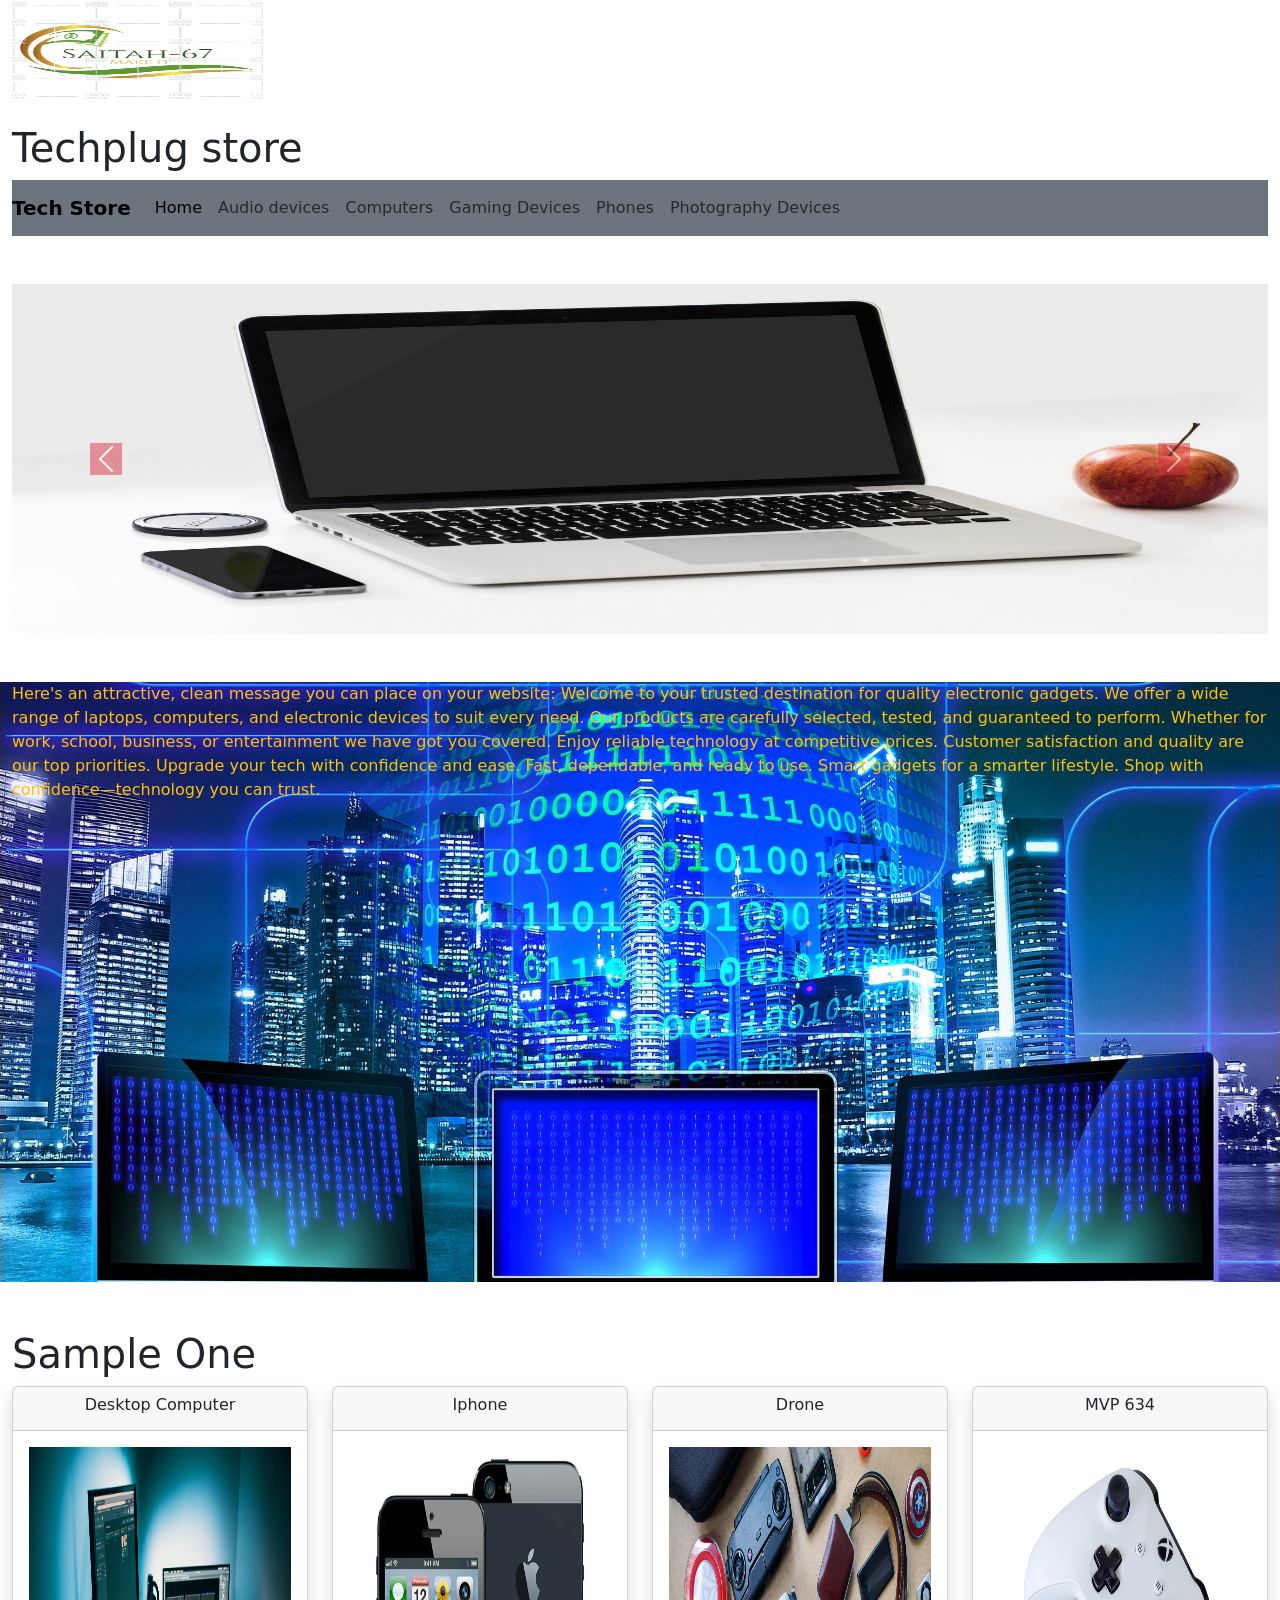
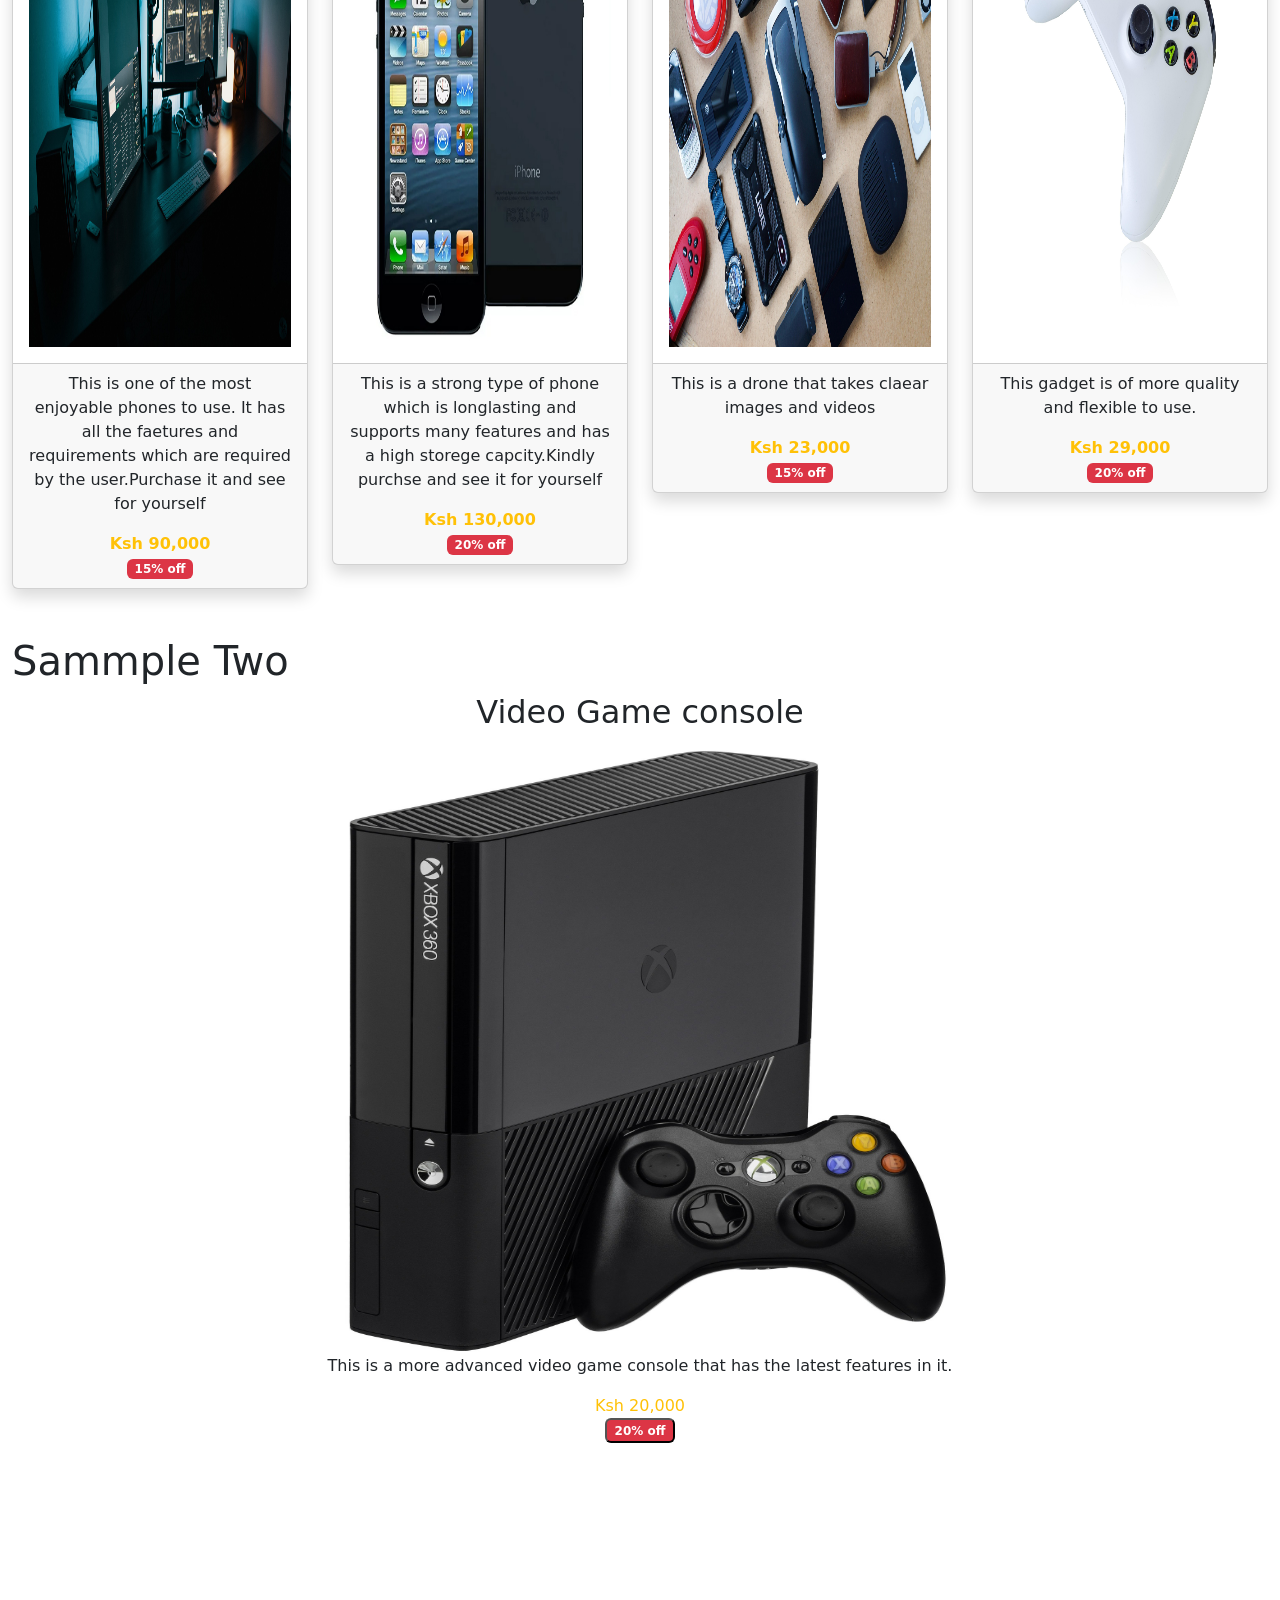
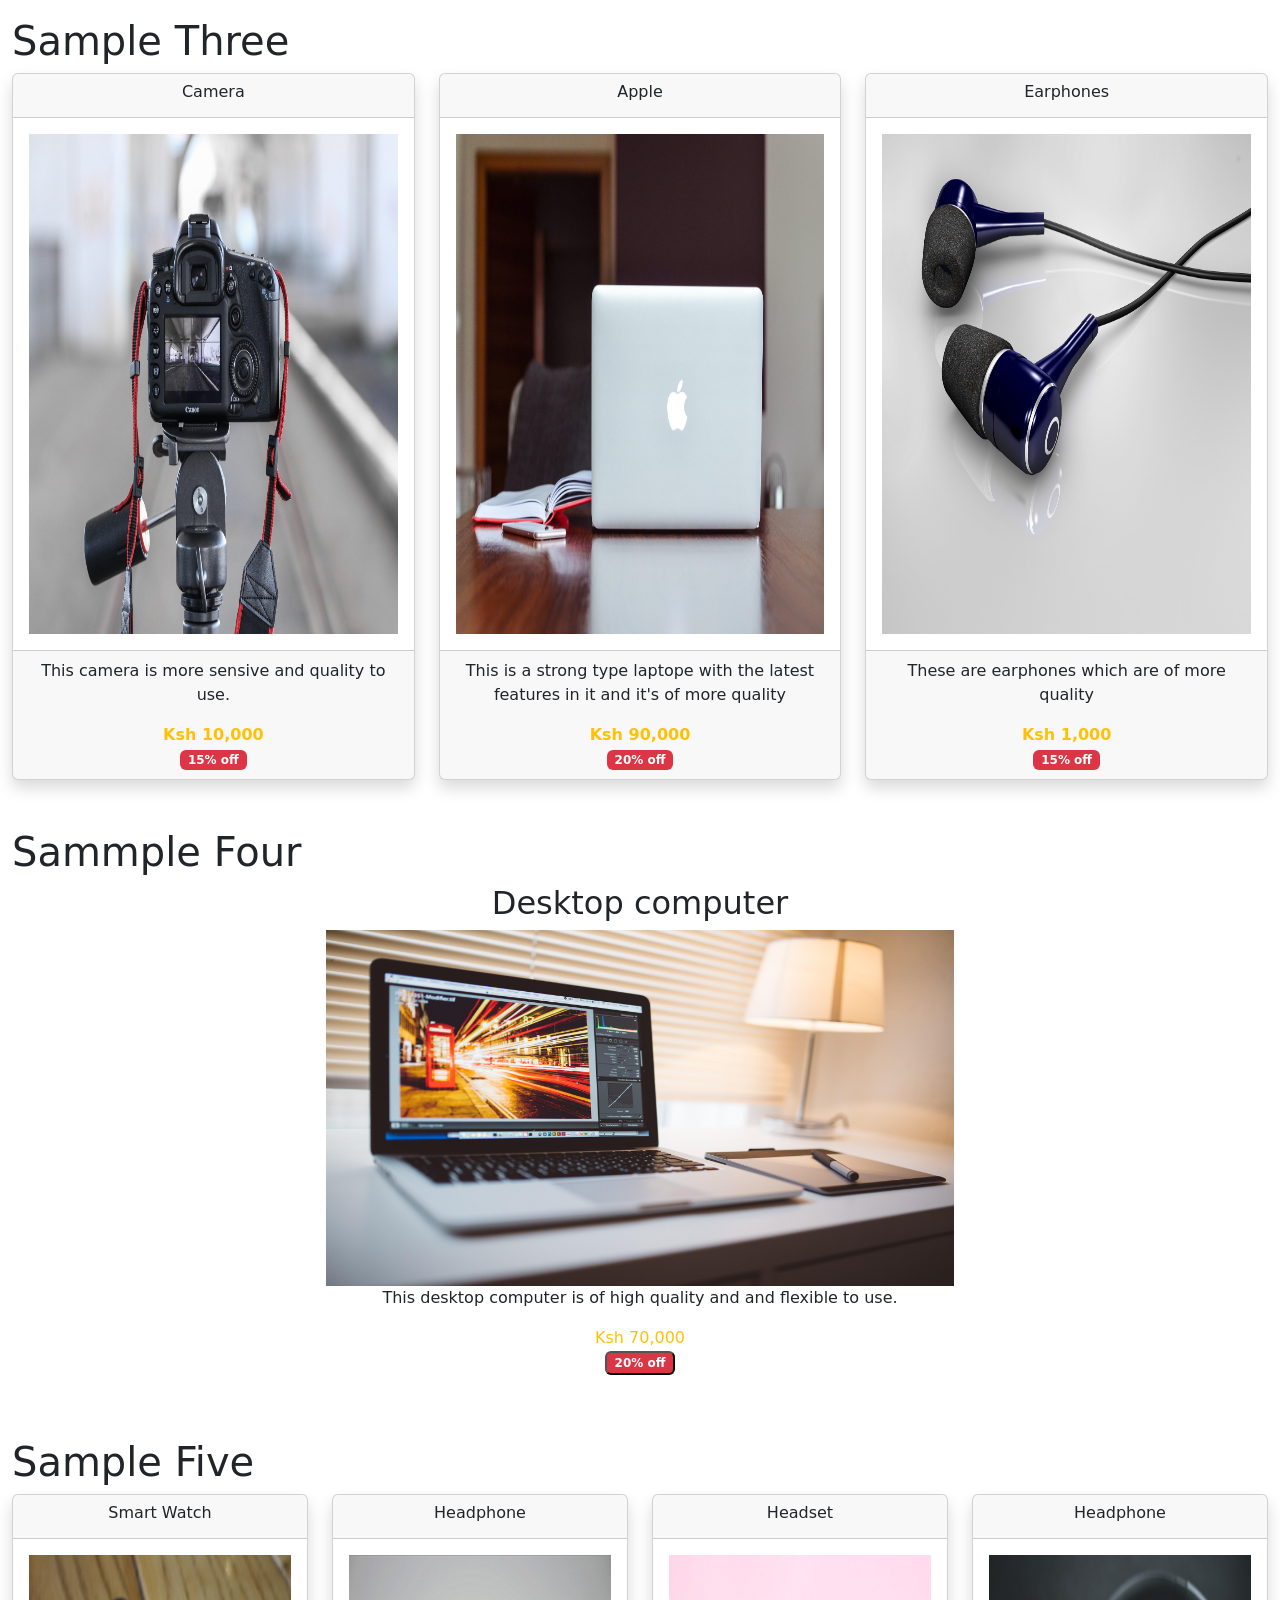
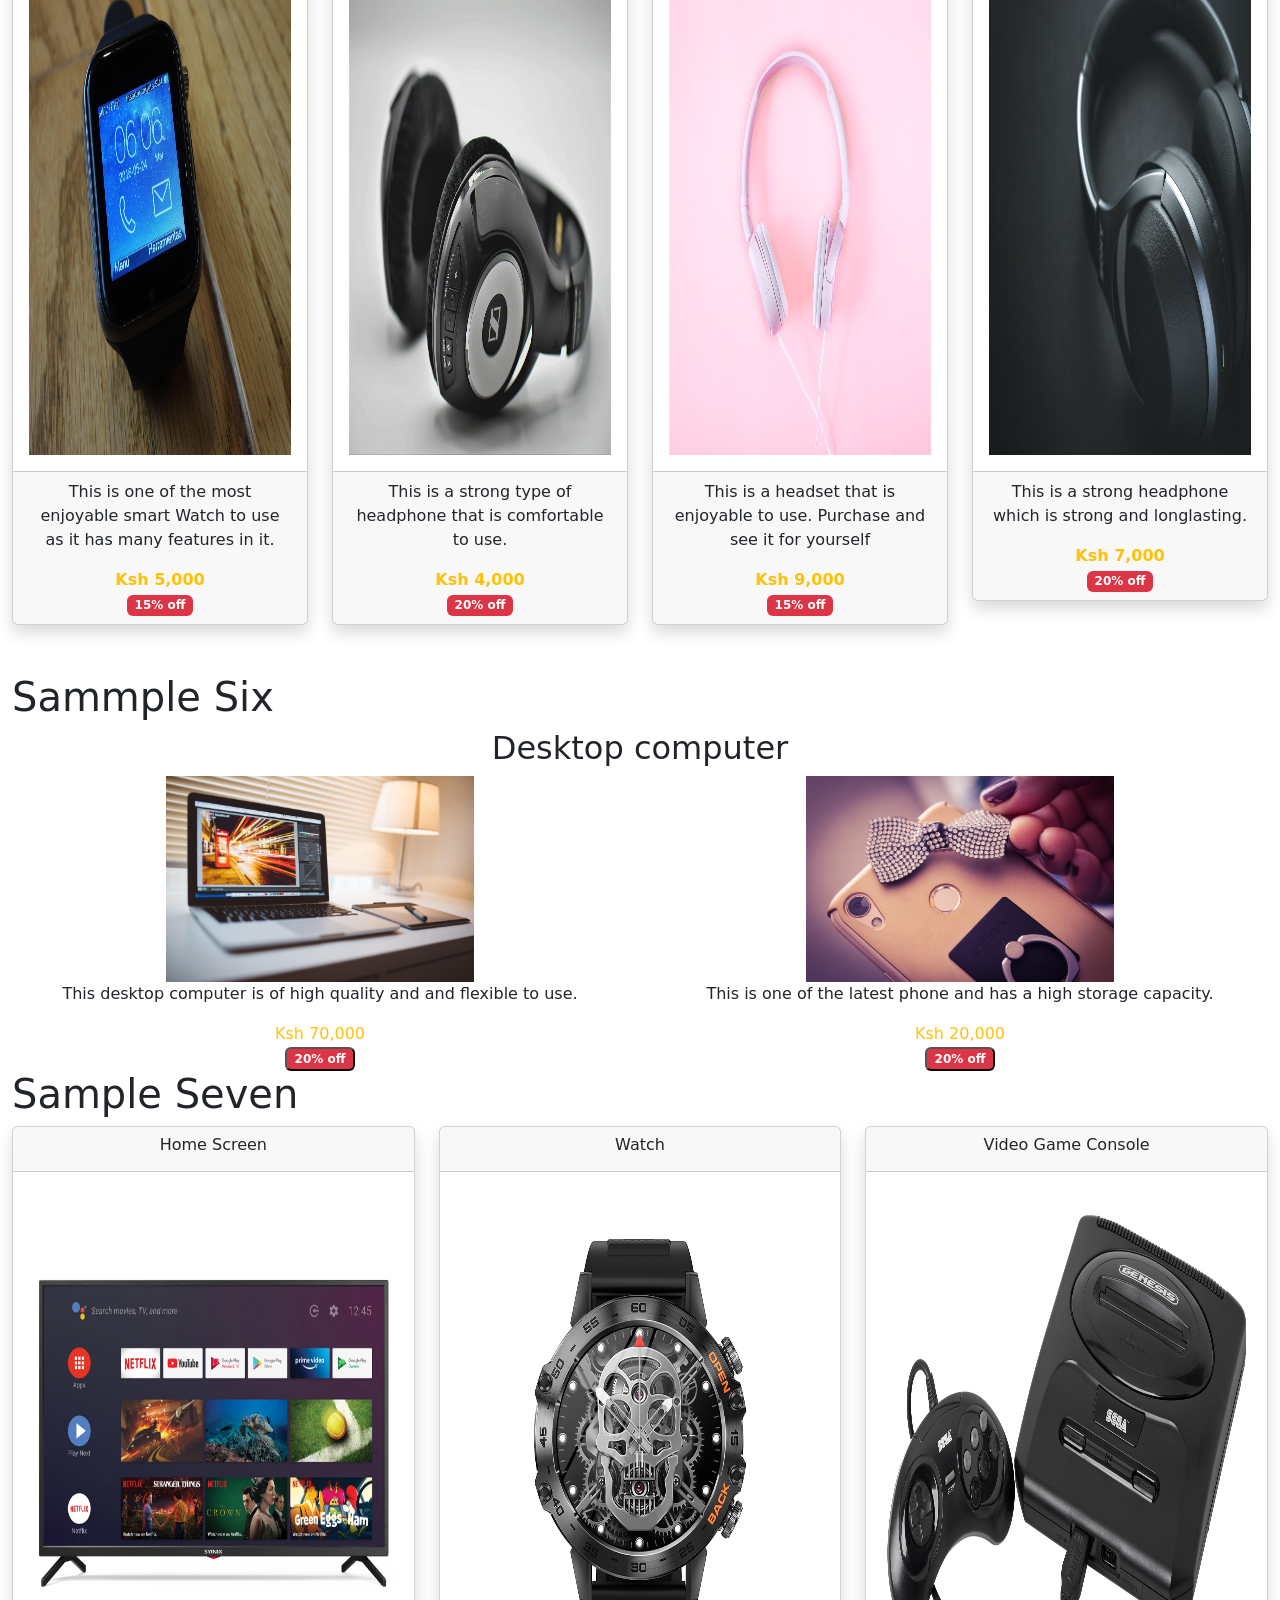
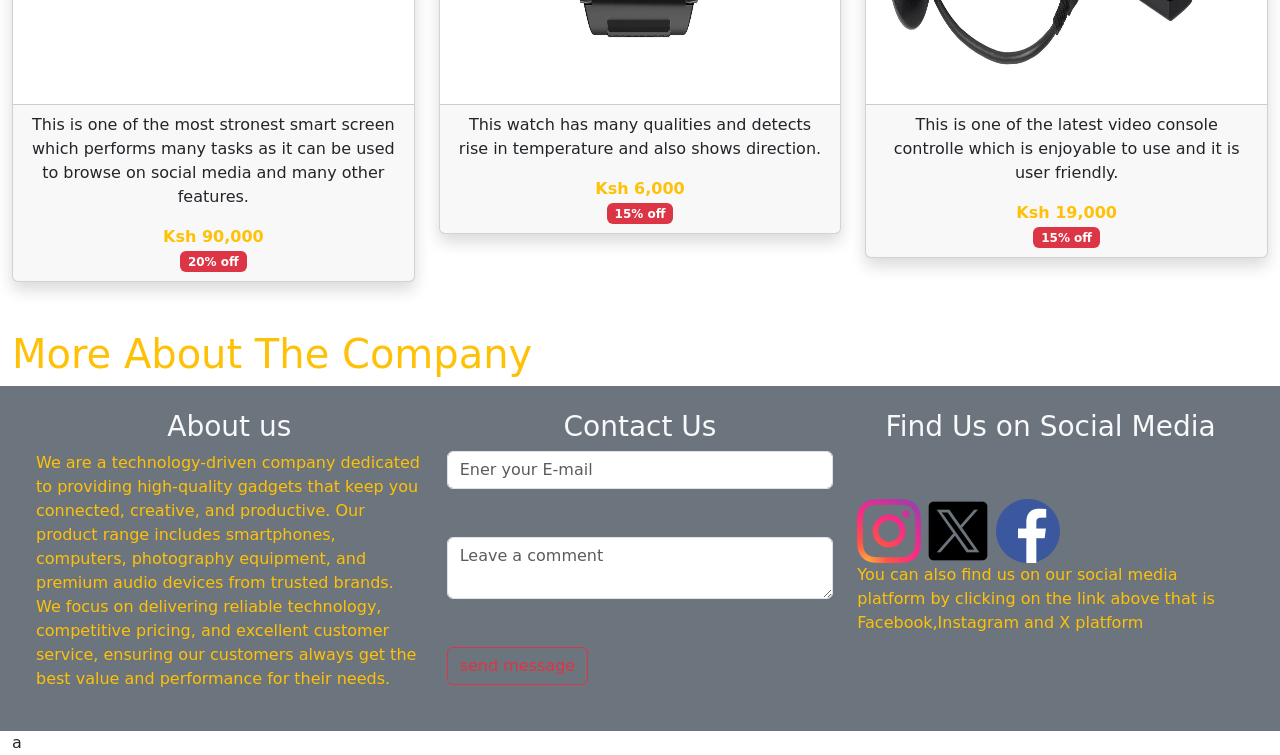
==== index.html @ bce5fa85 "slashes" ====
<!DOCTYPE html>
<html lang="en">
<head>
    <meta charset="UTF-8">
    <meta name="viewport" content="width=device-width, initial-scale=1.0">
    <title>Techplug store</title>
    <link rel="stylesheet" href="css/bootstrap.css">
    <link rel="stylesheet" href="css/style.css">
    <script src="js/bootstrap.js"></script>
</head>
<body class="container-fluid">
    <img src="images/2026-1-29_11-46-15.png" alt="Company Logo" class="logo" width="20%" height="100px"><br><br>
    <!-- Section one starts here -->
     <h1>Techplug store</h1>
     <section class="row">
        <div class="col-md-12">
            <nav class="navbar navbar-expand-md navbar-light bg-secondary">
                <a href="#" class="navbar-brand">
                    <b>Tech Store</b>
                </a>
                <!-- Collapsable button -->
                 <button class="navbar-toggler" data-bs-toggler="collapse" data-bs-target="navbarCollapse">
                    <span class="navbar-toggler-icon"></span>
                 </button>
                <div class="collapse navbar-collapse" id="navbarCollapse">
                    <div class="navbar-nav">
                    <a href="index.html" class="nav-link active">Home</a>
                    <a href="audiodevices.html" class="nav-link">Audio devices</a>
                    <a href="computers.html" class="nav-link">Computers</a>
                    <a href="gamingdevices.html" class="nav-link">Gaming Devices</a>
                    <a href="phones.html" class="nav-link">Phones</a>
                    <a href="photographydevices.html" class="nav-link"">Photography Devices</a>
                                     
                    </div>
                </div>
            </nav>    
        </div>
     </section><br><br>
     <!-- section one ends here -->

     
       <!-- section on carousel starts here -->
       <section class="row">
        <div class="col-md-12">
            <!-- the carousel starts here -->
             <div class="carousel slide" id="mycarousel" data-bs-ride="carousel">
                <!-- image wrapper -->
                 <div class="carousel-inner">
                    <div class="carousel-item active">
                        <img src="images/apple-1282241_1920.jpg" alt="" class="d-block" height="350px" width="100%">
                    </div>            
                    <div class="carousel-item">
                        <img src="images/camera-2178701_1920 (another copy).jpg" alt="" class="d-block" height="350px" width="100%">
                    </div>
                    <div class="carousel-item">
                        <img src="images/controller-6032446_1920.jpg" alt="" class="d-block" height="350px" width="100%">
                    </div>
                    <div class="carousel-item">
                        <img src="images/desktop-5636733_1920 (another copy).jpg" alt="" class="d-block" height="350px" width="100%">
                    </div>
                    <div class="carousel-item">
                        <img src="images/headphones-1377194_1920.jpg" alt="" class="d-block" height="350px" width="100%">
                    </div>
                    <div class="carousel-item">
                        <img src="images/heart-rate-monitoring-device-1903997_1920.jpg" alt="" class="d-block" height="350px" width="100%">
                    </div>
                 <div>
                    <!-- controlers -->
                     <div>
                        <a href="#mycarousel" class="carousel-control-prev" data-bs-slide="prev">
                            <span class="carousel-control-prev-icon bg-danger"></span>
                        </a>
                        <a href="#mycarousel" class="carousel-control-next" data-bs-slide="next">
                            <span class="carousel-control-next-icon bg-danger"></span>
                        </a>
                     </div>
                 </div> 
                </div>
             </div>
        </div>
       </section><br><br>
       <!-- section carousel ends here -->

    
     

           <!-- background starts here -->
            <section class="row text-left text-warning text-warning">
                <div class="col-md-12" style="background-image: url(images/monitor-1307227_1920.jpg);
                background-size: cover;
                background-position: center;
                height: 600px;
                width: 100%;">
            <p>Here's an attractive, clean message you can place on your website:

Welcome to your trusted destination for quality electronic gadgets.
We offer a wide range of laptops, computers, and electronic devices to suit every need.
Our products are carefully selected, tested, and guaranteed to perform.
Whether for work, school, business, or entertainment we have got you covered.
Enjoy reliable technology at competitive prices.
Customer satisfaction and quality are our top priorities.
Upgrade your tech with confidence and ease.
Fast, dependable, and ready to use.
Smart gadgets for a smarter lifestyle.
Shop with confidence—technology you can trust.</p>
               </div>
           </section><br><br>
           <!-- background ends here -->
                    <h1>Sample One</h1>
        <!-- Row sample one starts here -->
        <section class="row text-center">
            <div class="col-md-3">
                <!-- the card starts here -->
                 <div class="card shadow">
                    <!-- card header -->
                     <div class="card-header">
                        <h6 class="text-dark">Desktop Computer</h6>
                     </div>
                     <!-- card body -->
                      <div class="card-body">
                        <img src="images/desktop-5636733_1920.jpg" alt="" height="500px" width="100%">
                      </div>
                      <!-- card footer -->
                       <div class="card-footer">
                        <p>This is one of the most enjoyable phones to use.
                            It has all the faetures and requirements which are required by the user.Purchase it and see for yourself</p>
                        <b class="text-warning">Ksh 90,000</b><br> 
                        <span class="badge bg-danger">15% off</span>  

                       </div>
                 </div>
            </div>
            <div class="col-md-3">
                 <!-- the card starts here -->
                 <div class="card shadow">
                    <!-- card header -->
                     <div class="card-header">
                        <h6 class="text-dark">Iphone</h6>
                     </div>
                     <!-- card body -->
                      <div class="card-body">
                        <img src="images/phone2.jpg" alt="" height="500px" width="100%">
                      </div>
                      <!-- card footer -->
                       <div class="card-footer">
                        <p>This is a strong type of phone which is longlasting and supports many features and has a high storege 
                            capcity.Kindly purchse and see it for yourself
                        </p>
                        <b class="text-warning">Ksh 130,000</b><br> 
                        <span class="badge bg-danger">20% off</span>  

                       </div>
                 </div>
            </div>
            <div class="col-md-3">
                 <!-- the card starts here -->
                 <div class="card shadow">
                    <!-- card header -->
                     <div class="card-header">
                        <h6 class="text-dark">Drone</h6>
                     </div>
                     <!-- card body -->
                      <div class="card-body">
                        <img src="images/drone-3202860_1920.jpg" alt="" height="500px" width="100%">
                      </div>
                      <!-- card footer -->
                       <div class="card-footer">
                        <p>This is a drone that takes claear images and videos
                        </p>
                        <b class="text-warning">Ksh 23,000</b><br> 
                        <span class="badge bg-danger">15% off</span>  

                       </div>
                 </div>
            </div>
            <div class="col-md-3 bg-succes">
                 <!-- the card starts here -->
                 <div class="card shadow">
                    <!-- card header -->
                     <div class="card-header">
                        <h6 class="text-dark">MVP 634</h6>
                     </div>
                     <!-- card body -->
                      <div class="card-body">
                        <img src="images/button-4628422_1920 (copy).jpg" alt="" height="500px" width="100%">
                      </div>
                      <!-- card footer -->
                       <div class="card-footer">
                        <p>This gadget is of more quality and flexible to use.</p>
                        <b class="text-warning">Ksh 29,000</b><br> 
                        <span class="badge bg-danger">20% off</span>  

                       </div>
                 </div>
            </div>
        </section><br><br>
        <!-- row sample  one ends here -->

        <!-- Row on sample two starts here -->
          <h1>Sammple Two</h1>
         <section class="row img-center text-center text-dark">
            <h2>Video Game console</h2>
            <div class="col-md-12">
                <img src="images/video-game-console-2202570_1920 (another copy).jpg" alt="" width="50%" height="70%" >
                <p class="text-dark">This is a more advanced video game console that has the latest features in it.</p>
                <span class="text-warning">Ksh 20,000</span><br>
                <button class="badge bg-danger">20% off</button>
            </div>
         </section>
         <!-- row on sample two ends here -->

         <!-- Row on sample three starts here -->
          <h1>Sample Three</h1>
        <section class="row text-center">
            <div class="col-md-4">
                <!-- the card starts here -->
                 <div class="card shadow">
                    <!-- card header -->
                     <div class="card-header">
                        <h6 class="text-dark">Camera</h6>
                     </div>
                     <!-- card body -->
                      <div class="card-body">
                        <img src="images/camera-2178701_1920.jpg" alt="" height="500px" width="100%">
                      </div>
                      <!-- card footer -->
                       <div class="card-footer">
                        <p>This camera is more sensive and quality to use.</p>
                        <b class="text-warning">Ksh 10,000</b><br> 
                        <span class="badge bg-danger">15% off</span>  

                       </div>
                 </div>
            </div>
            <div class="col-md-4">
                 <!-- the card starts here -->
                 <div class="card shadow">
                    <!-- card header -->
                     <div class="card-header">
                        <h6 class="text-dark">Apple</h6>
                     </div>
                     <!-- card body -->
                      <div class="card-body">
                        <img src="images/apple-1853259_1920.jpg" alt="" height="500px" width="100%">
                      </div>
                      <!-- card footer -->
                       <div class="card-footer">
                        <p>This is a strong type laptope with the latest features in it and it's of more quality
                        </p>
                        <b class="text-warning">Ksh 90,000</b><br> 
                        <span class="badge bg-danger">20% off</span>  

                       </div>
                 </div>
            </div>
            <div class="col-md-4">
                 <!-- the card starts here -->
                 <div class="card shadow">
                    <!-- card header -->
                     <div class="card-header">
                        <h6 class="text-dark">Earphones</h6>
                     </div>
                     <!-- card body -->
                      <div class="card-body">
                        <img src="images/earphones-477446_1920.jpg" alt="" height="500px" width="100%">
                      </div>
                      <!-- card footer -->
                       <div class="card-footer">
                        <p>These are earphones which are of more quality</p>
                        <b class="text-warning">Ksh 1,000</b><br> 
                        <span class="badge bg-danger">15% off</span>  

                       </div>
                 </div>
            </div>
        </section><br><br>
        <!-- row on sample three ends here -->

        <!-- Row on sample four starts here -->
          <h1>Sammple Four</h1>
         <section class="row img-center text-center text-dark">
            <h2>Desktop computer</h2>
            <div class="col-md-12">
                <img src="images/computer-767781_1920.jpg" alt="" width="50%" height="70%" >
                <p>This desktop computer is of high quality and and flexible to use.</p>
                <span class="text-warning">Ksh 70,000</span><br>
                <button class="badge bg-danger">20% off</button>
            </div>
         </section>
         <!-- row on sample four ends here -->
          
           <!-- Row sample five starts here -->
            <h1>Sample Five</h1>
        <section class="row text-center text-dark">
            <div class="col-md-3">
                <!-- the card starts here -->
                 <div class="card shadow">
                    <!-- card header -->
                     <div class="card-header">
                        <h6 class="text-dark">Smart Watch</h6>
                     </div>
                     <!-- card body -->
                      <div class="card-body">
                        <img src="images/smartwatch-1736683_1920.jpg" alt="" height="500px" width="100%">
                      </div>
                      <!-- card footer -->
                       <div class="card-footer">
                        <p>This is one of the most enjoyable smart Watch to use as it has many features in it.</p>
                        <b class="text-warning">Ksh 5,000</b><br> 
                        <span class="badge bg-danger">15% off</span>  

                       </div>
                 </div>
            </div>
            <div class="col-md-3">
                 <!-- the card starts here -->
                 <div class="card shadow">
                    <!-- card header -->
                     <div class="card-header">
                        <h6 class="text-dark">Headphone</h6>
                     </div>
                     <!-- card body -->
                      <div class="card-body">
                        <img src="images/headphones-3683983_1920.jpg" alt="" height="500px" width="100%">
                      </div>
                      <!-- card footer -->
                       <div class="card-footer">
                        <p>This is a strong type of headphone that is comfortable to use.</p>
                        <b class="text-warning">Ksh 4,000</b><br> 
                        <span class="badge bg-danger">20% off</span>  

                       </div>
                 </div>
            </div>
            <div class="col-md-3">
                 <!-- the card starts here -->
                 <div class="card shadow">
                    <!-- card header -->
                     <div class="card-header">
                        <h6 class="text-dark">Headset</h6>
                     </div>
                     <!-- card body -->
                      <div class="card-body">
                        <img src="images/headsets-1971383_1920.jpg" alt="" height="500px" width="100%">
                      </div>
                      <!-- card footer -->
                       <div class="card-footer">
                        <p>This is a headset that is enjoyable to use. Purchase and see it for yourself</p>
                        <b class="text-warning">Ksh 9,000</b><br> 
                        <span class="badge bg-danger">15% off</span>  

                       </div>
                 </div>
            </div>
            <div class="col-md-3 bg-succes">
                 <!-- the card starts here -->
                 <div class="card shadow">
                    <!-- card header -->
                     <div class="card-header">
                        <h6 class="text-dark">Headphone</h6>
                     </div>
                     <!-- card body -->
                      <div class="card-body">
                        <img src="images/headphones-5596987_1920.jpg" alt="" height="500px" width="100%">
                      </div>
                      <!-- card footer -->
                       <div class="card-footer">
                        <p>This is a strong headphone which is strong and longlasting.</p>
                        <b class="text-warning">Ksh 7,000</b><br> 
                        <span class="badge bg-danger">20% off</span>  

                       </div>
                 </div>
            </div>
        </section><br><br>
        <!-- row sample five ends here -->

        <!-- Row on sample six starts here -->
          <h1>Sammple Six</h1>
         <section class="row img-center text-center text-dark">
            <h2>Desktop computer</h2>
            <div class="col-md-6">
                <img src="images/computer-767781_1920.jpg" alt="" width="50%" height="70%" >
                <p>This desktop computer is of high quality and and flexible to use.</p>
                <span class="text-warning">Ksh 70,000</span><br>
                <button class="badge bg-danger">20% off</button>
            </div>
            <div class="col-md-6">
                <img src="images/android-phone-3517384_1920.jpg" alt="" width="50%" height="70%">
                <p>This is one of the latest phone and has a high storage capacity.</p>
                <span class="text-warning">Ksh 20,000</span><br>
                <button class="badge bg-danger">20% off</button>
            </div>
         </section>
         <!-- row on sample six ends here -->

           <!-- Row on sample seven starts here -->
          <h1>Sample Seven</h1>
        <section class="row text-center">
            <div class="col-md-4">
                <!-- the card starts here -->
                 <div class="card shadow">
                    <!-- card header -->
                     <div class="card-header">
                        <h6 class="text-dark">Home Screen</h6>
                     </div>
                     <!-- card body -->
                      <div class="card-body">
                        <img src="images/screen1.jpg" alt="" height="500px" width="100%">
                      </div>
                      <!-- card footer -->
                       <div class="card-footer">
                        <p>This is one of the most stronest smart screen which performs many tasks as it can be used to browse on 
                            social media and many other features.</p>
                        <b class="text-warning">Ksh 90,000</b><br> 
                        <span class="badge bg-danger">20% off</span>  

                       </div>
                 </div>
            </div>
            <div class="col-md-4">
                 <!-- the card starts here -->
                 <div class="card shadow">
                    <!-- card header -->
                     <div class="card-header">
                        <h6 class="text-dark">Watch</h6>
                     </div>
                     <!-- card body -->
                      <div class="card-body">
                        <img src="images/smart-8157289_1920 (copy).jpg" alt="" height="500px" width="100%">
                      </div>
                      <!-- card footer -->
                       <div class="card-footer">
                        <p>This watch has many qualities and detects rise in temperature and also shows direction.
                        </p>
                        <b class="text-warning">Ksh 6,000</b><br> 
                        <span class="badge bg-danger">15% off</span>  

                       </div>
                 </div>
            </div>
            <div class="col-md-4">
                 <!-- the card starts here -->
                 <div class="card shadow">
                    <!-- card header -->
                     <div class="card-header">
                        <h6 class="text-dark">Video Game Console</h6>
                     </div>
                     <!-- card body -->
                      <div class="card-body">
                        <img src="images/video-game-console-2202623_1920.jpg" alt="" height="500px" width="100%">
                      </div>
                      <!-- card footer -->
                       <div class="card-footer">
                        <p>This is one of the latest video console controlle which is enjoyable to use and it is user friendly.</p>
                        <b class="text-warning">Ksh 19,000</b><br> 
                        <span class="badge bg-danger">15% off</span>  

                       </div>
                 </div>
            </div>
        </section><br><br>
        <!-- row on sample seven ends here -->


        
            <!-- the footer section starts here -->
       <h1 class="text-warning">More About The Company</h1>
       <section class="row bg-secondary p-4">
        <div class="col-md-4 text-light">
            <h3 class="text-center text-light">About us</h3>
            <P class="text-warning">We are a technology-driven company dedicated to providing high-quality gadgets that keep you connected, creative, and productive. Our product range includes smartphones, computers, photography equipment, and premium audio devices from trusted brands. We focus on delivering reliable technology, competitive pricing, and excellent customer service, ensuring our customers always get the best value and performance for their needs.</P>
        </div>
        <div class="col-md-4">
            <h3 class="text-center text-light">Contact Us</h3>
            <form>
                <input type="email" placeholder="Ener your E-mail" class="form-control"><br><br>
                <textarea name="" id="" class="form-control" placeholder="Leave a comment"></textarea><br><br>
                <input type="button" value="send message" class="btn btn-outline-danger">
            </form>
        </div>
        <div class="col-md-4">
            <h3 class="text-center text-light">Find Us on Social Media</h3><br><br>
            
            <a href="https://www.instagram.com"></a>
            <img src="images/in.png" alt="">
            <a href="https://www.x.com"></a>
            <img src="images/x.png" alt="">
            <a href="https://www.facebook.com"></a>
            <img src="images/fb.png" alt=""><br>
            <p class="text-warning">You can also find us on our social media platform by clicking on the link above that is Facebook,Instagram and X platform</p>
        </div>
       </section>
     a
       <!-- the footer ends here -->

</body>
</html>
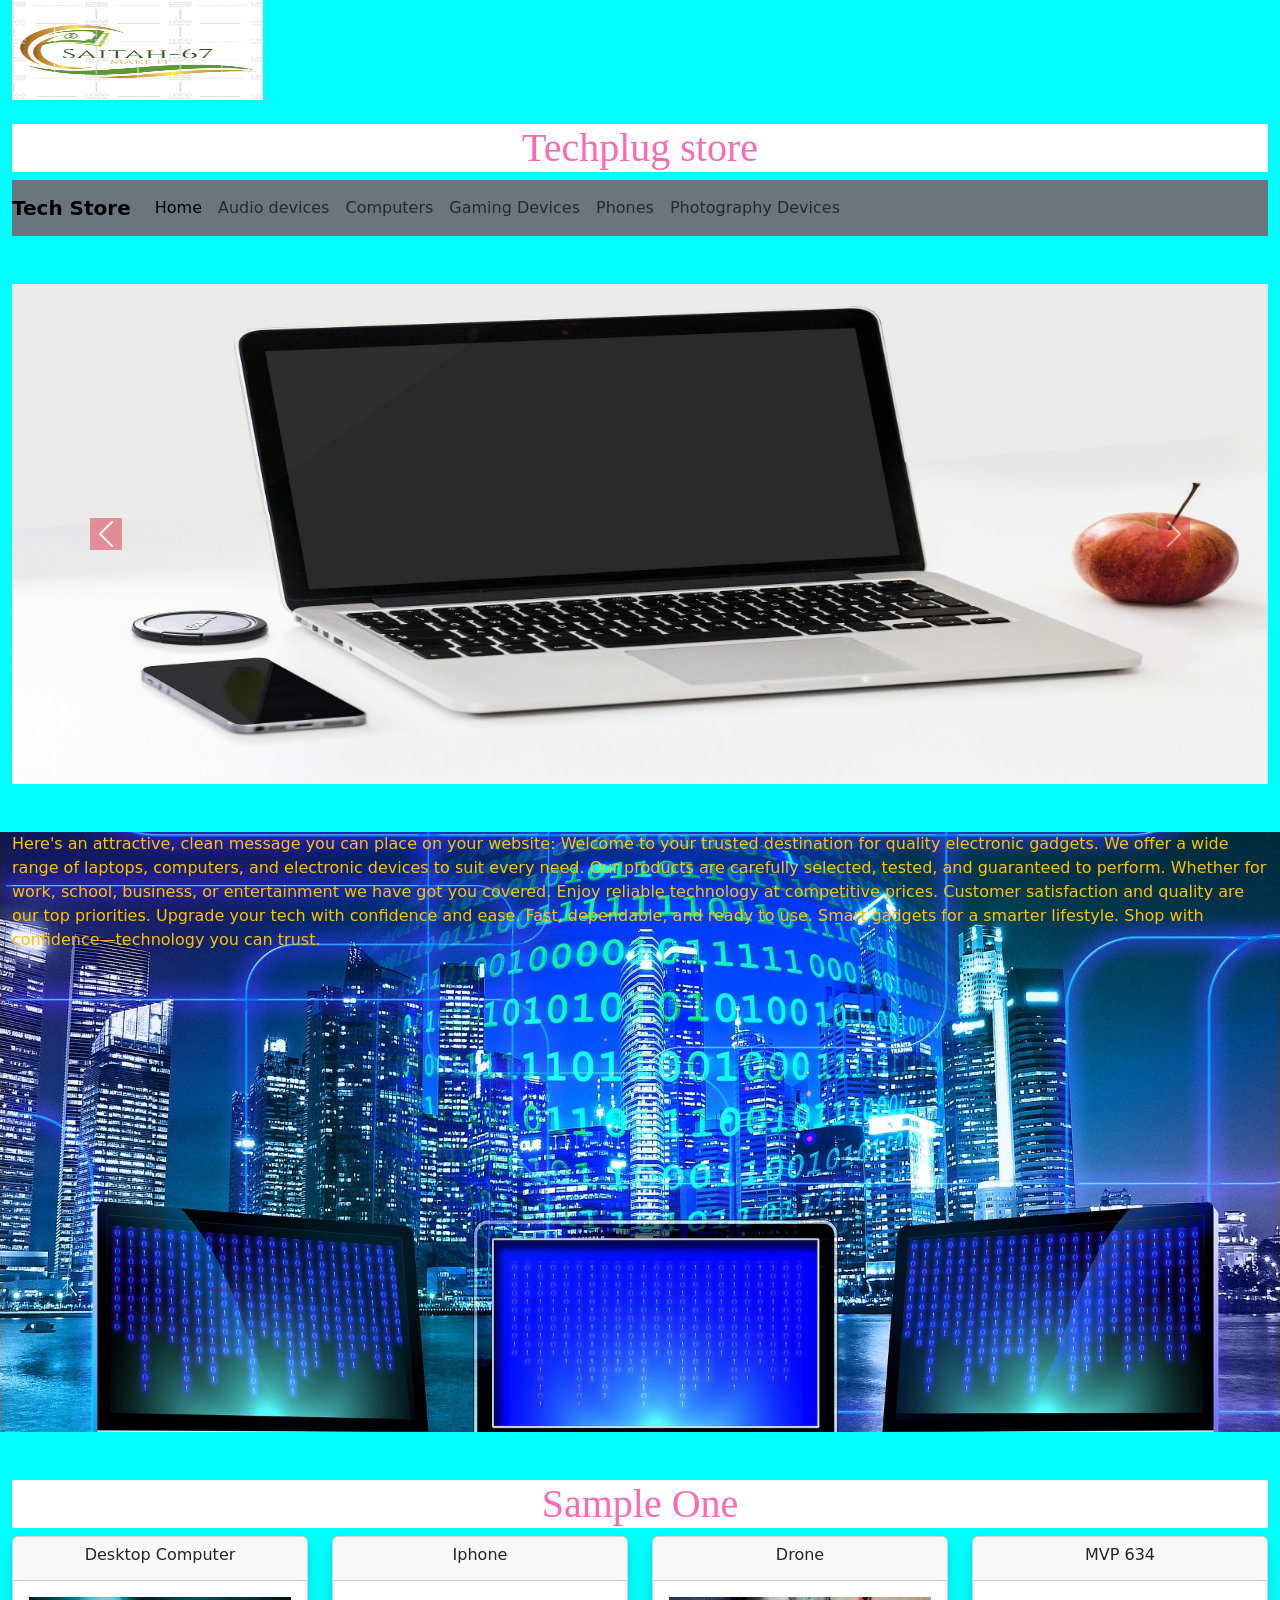
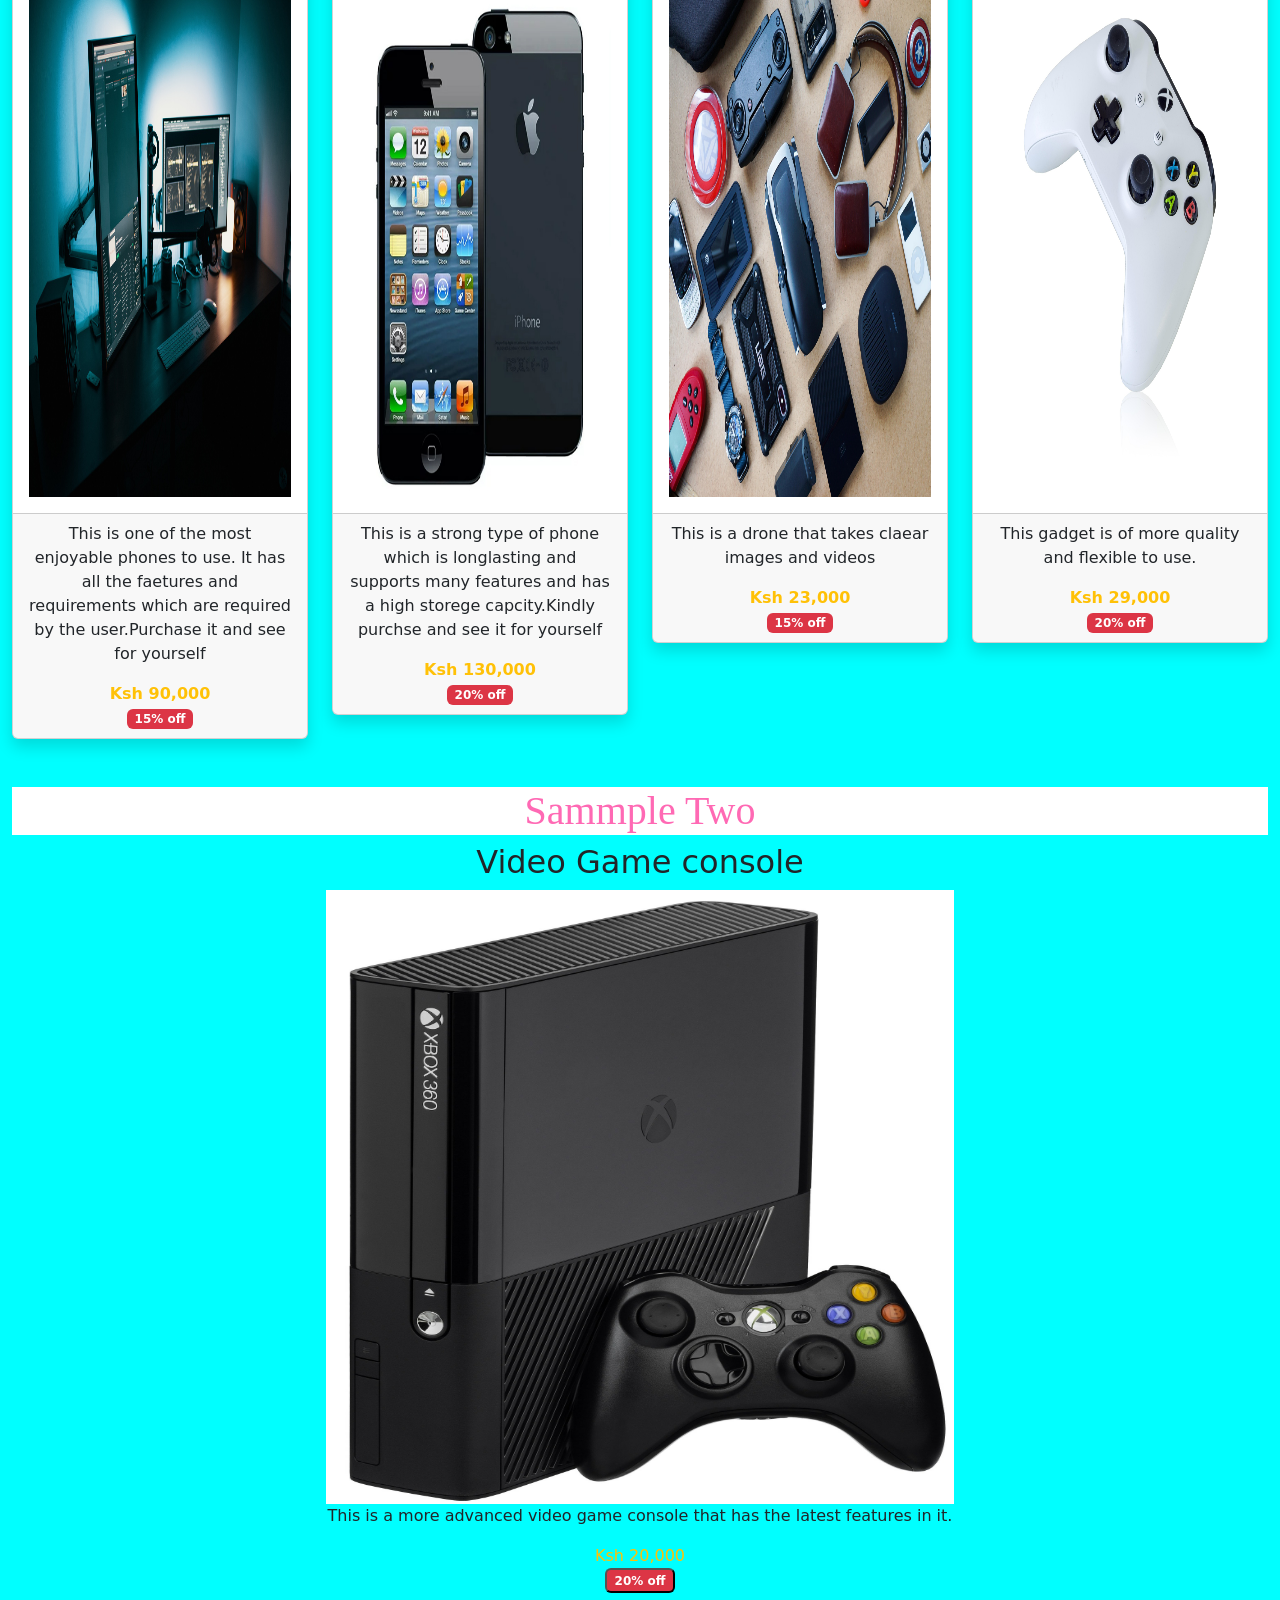
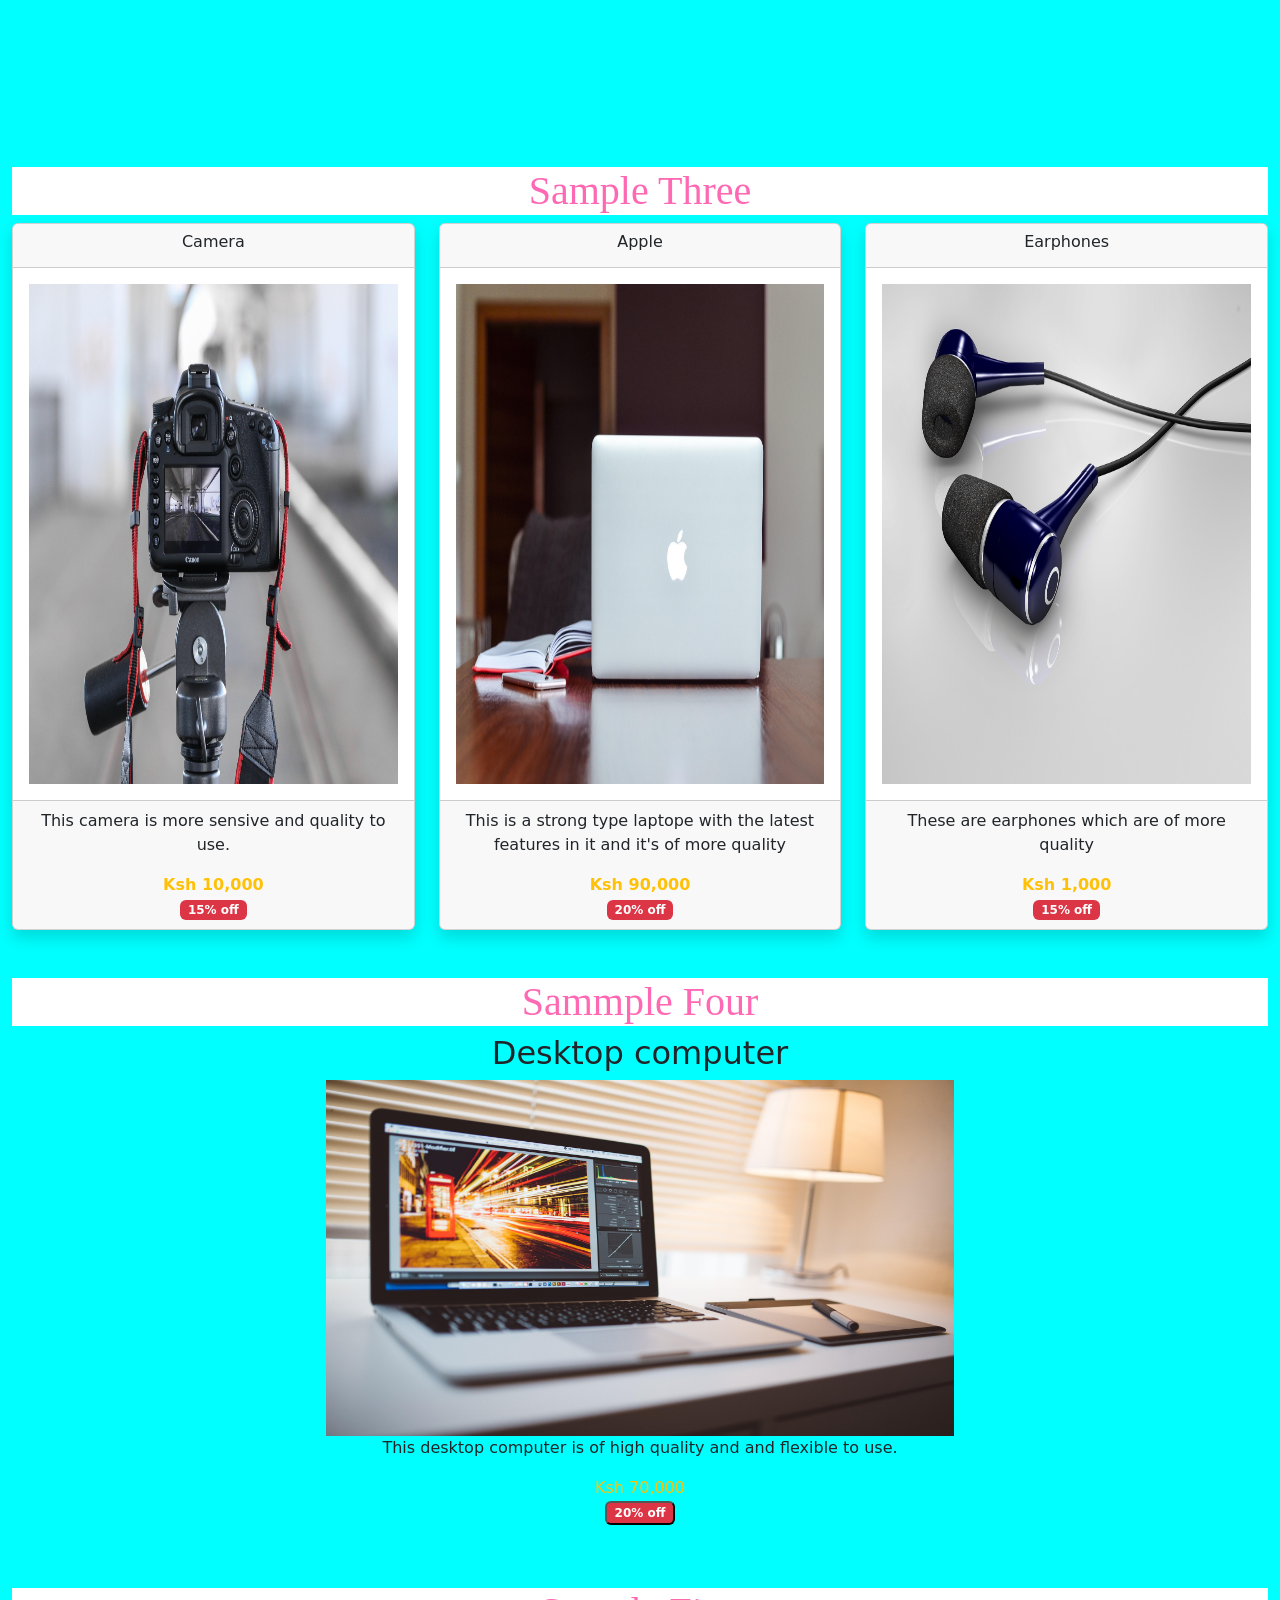
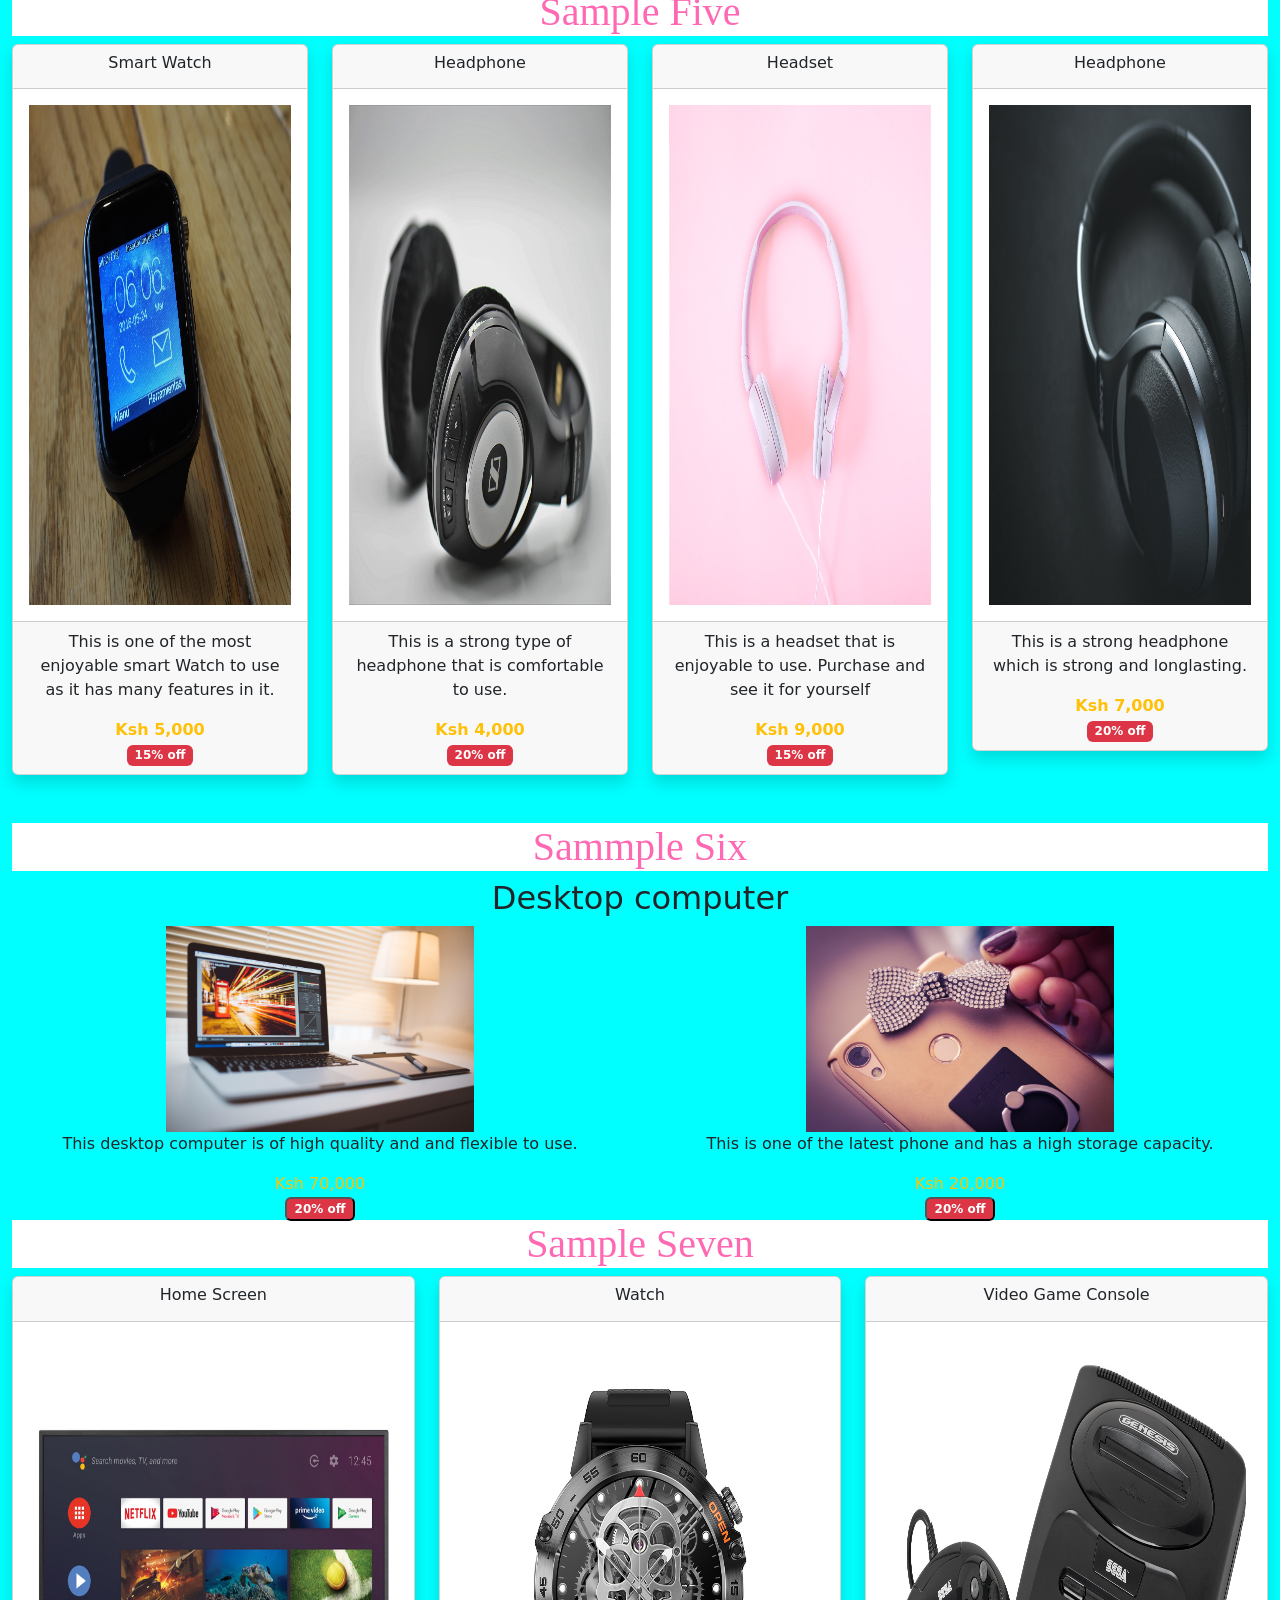
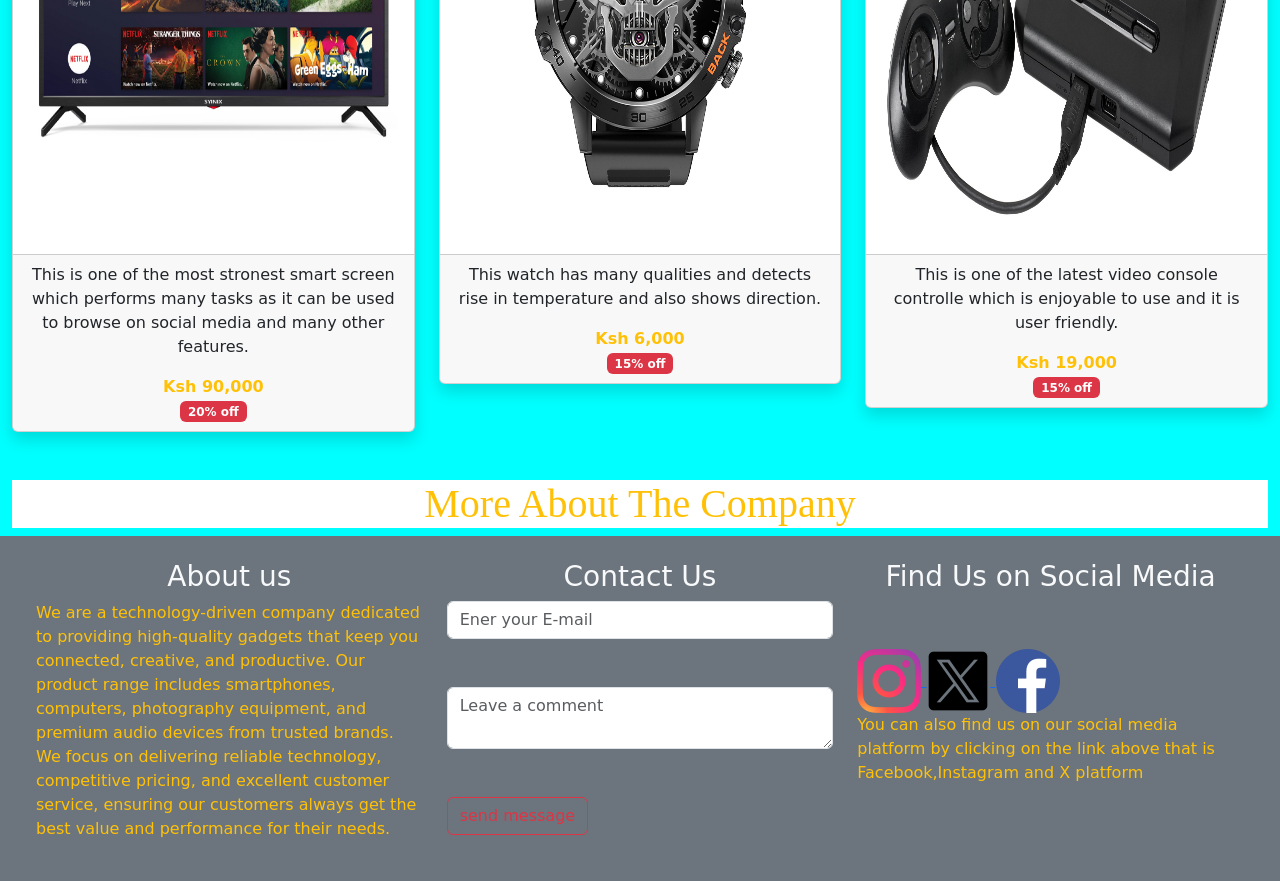
==== commit 22144558: "slashes2" ====
--- a/index.html
+++ b/index.html
@@ -6,7 +6,7 @@
     <title>Techplug store</title>
     <link rel="stylesheet" href="css/bootstrap.css">
     <link rel="stylesheet" href="css/style.css">
-    <script src="js/bootstrap.js"></script>
+    
 </head>
 <body class="container-fluid">
     <img src="images/2026-1-29_11-46-15.png" alt="Company Logo" class="logo" width="20%" height="100px"><br><br>
@@ -19,9 +19,9 @@
                     <b>Tech Store</b>
                 </a>
                 <!-- Collapsable button -->
-                 <button class="navbar-toggler" data-bs-toggler="collapse" data-bs-target="navbarCollapse">
+                 <button class="navbar-toggler" type="button" data-bs-toggle="collapse" data-bs-target="#navbarCollapse">
                     <span class="navbar-toggler-icon"></span>
-                 </button>
+                </button>
                 <div class="collapse navbar-collapse" id="navbarCollapse">
                     <div class="navbar-nav">
                     <a href="index.html" class="nav-link active">Home</a>
@@ -29,7 +29,7 @@
                     <a href="computers.html" class="nav-link">Computers</a>
                     <a href="gamingdevices.html" class="nav-link">Gaming Devices</a>
                     <a href="phones.html" class="nav-link">Phones</a>
-                    <a href="photographydevices.html" class="nav-link"">Photography Devices</a>
+                    <a href="photographydevices.html" class="nav-link">Photography Devices</a>
                                      
                     </div>
                 </div>
@@ -47,23 +47,24 @@
                 <!-- image wrapper -->
                  <div class="carousel-inner">
                     <div class="carousel-item active">
-                        <img src="images/apple-1282241_1920.jpg" alt="" class="d-block" height="350px" width="100%">
+                        <img src="images/apple-1282241_1920.jpg" alt="" class="d-block" height="500px" width="100%">
                     </div>            
                     <div class="carousel-item">
-                        <img src="images/camera-2178701_1920 (another copy).jpg" alt="" class="d-block" height="350px" width="100%">
+                        <img src="images/camera-2178701_1920 (another copy).jpg" alt="" class="d-block" height="500px" width="100%">
                     </div>
                     <div class="carousel-item">
-                        <img src="images/controller-6032446_1920.jpg" alt="" class="d-block" height="350px" width="100%">
+                        <img src="images/controller-6032446_1920.jpg" alt="" class="d-block" height="500px" width="100%">
                     </div>
                     <div class="carousel-item">
-                        <img src="images/desktop-5636733_1920 (another copy).jpg" alt="" class="d-block" height="350px" width="100%">
+                        <img src="images/desktop-5636733_1920 (another copy).jpg" alt="" class="d-block" height="500px" width="100%">
                     </div>
                     <div class="carousel-item">
-                        <img src="images/headphones-1377194_1920.jpg" alt="" class="d-block" height="350px" width="100%">
+                        <img src="images/headphones-1377194_1920.jpg" alt="" class="d-block" height="500px" width="100%">
                     </div>
                     <div class="carousel-item">
-                        <img src="images/heart-rate-monitoring-device-1903997_1920.jpg" alt="" class="d-block" height="350px" width="100%">
+                        <img src="images/heart-rate-monitoring-device-1903997_1920.jpg" alt="" class="d-block" height="500px" width="100%">
                     </div>
+                </div>
                  <div>
                     <!-- controlers -->
                      <div>
@@ -75,8 +76,8 @@
                         </a>
                      </div>
                  </div> 
-                </div>
-             </div>
+            </div>
+             
         </div>
        </section><br><br>
        <!-- section carousel ends here -->
@@ -482,17 +483,21 @@
         <div class="col-md-4">
             <h3 class="text-center text-light">Find Us on Social Media</h3><br><br>
             
-            <a href="https://www.instagram.com"></a>
-            <img src="images/in.png" alt="">
-            <a href="https://www.x.com"></a>
-            <img src="images/x.png" alt="">
-            <a href="https://www.facebook.com"></a>
-            <img src="images/fb.png" alt=""><br>
+            <a href="https://www.instagram.com">
+            <img src="images/in.png" alt="Instagram">
+            </a>
+
+            <a href="https://www.x.com">
+            <img src="images/x.png" alt="X">
+            </a>
+
+            <a href="https://www.facebook.com">
+            <img src="images/fb.png" alt="Facebook">
+            </a>
             <p class="text-warning">You can also find us on our social media platform by clicking on the link above that is Facebook,Instagram and X platform</p>
         </div>
        </section>
-     a
        <!-- the footer ends here -->
-
+ <script src="js/bootstrap.js"></script>
 </body>
 </html>
--- a/css/style.css
+++ b/css/style.css
@@ -0,0 +1,10 @@
+h1{
+    color: hotpink;
+    background-color: white;
+    font-family: Georgia, 'Times New Roman', Times, serif;
+    text-align: center;
+}
+
+body{
+    background-color: aqua;
+}
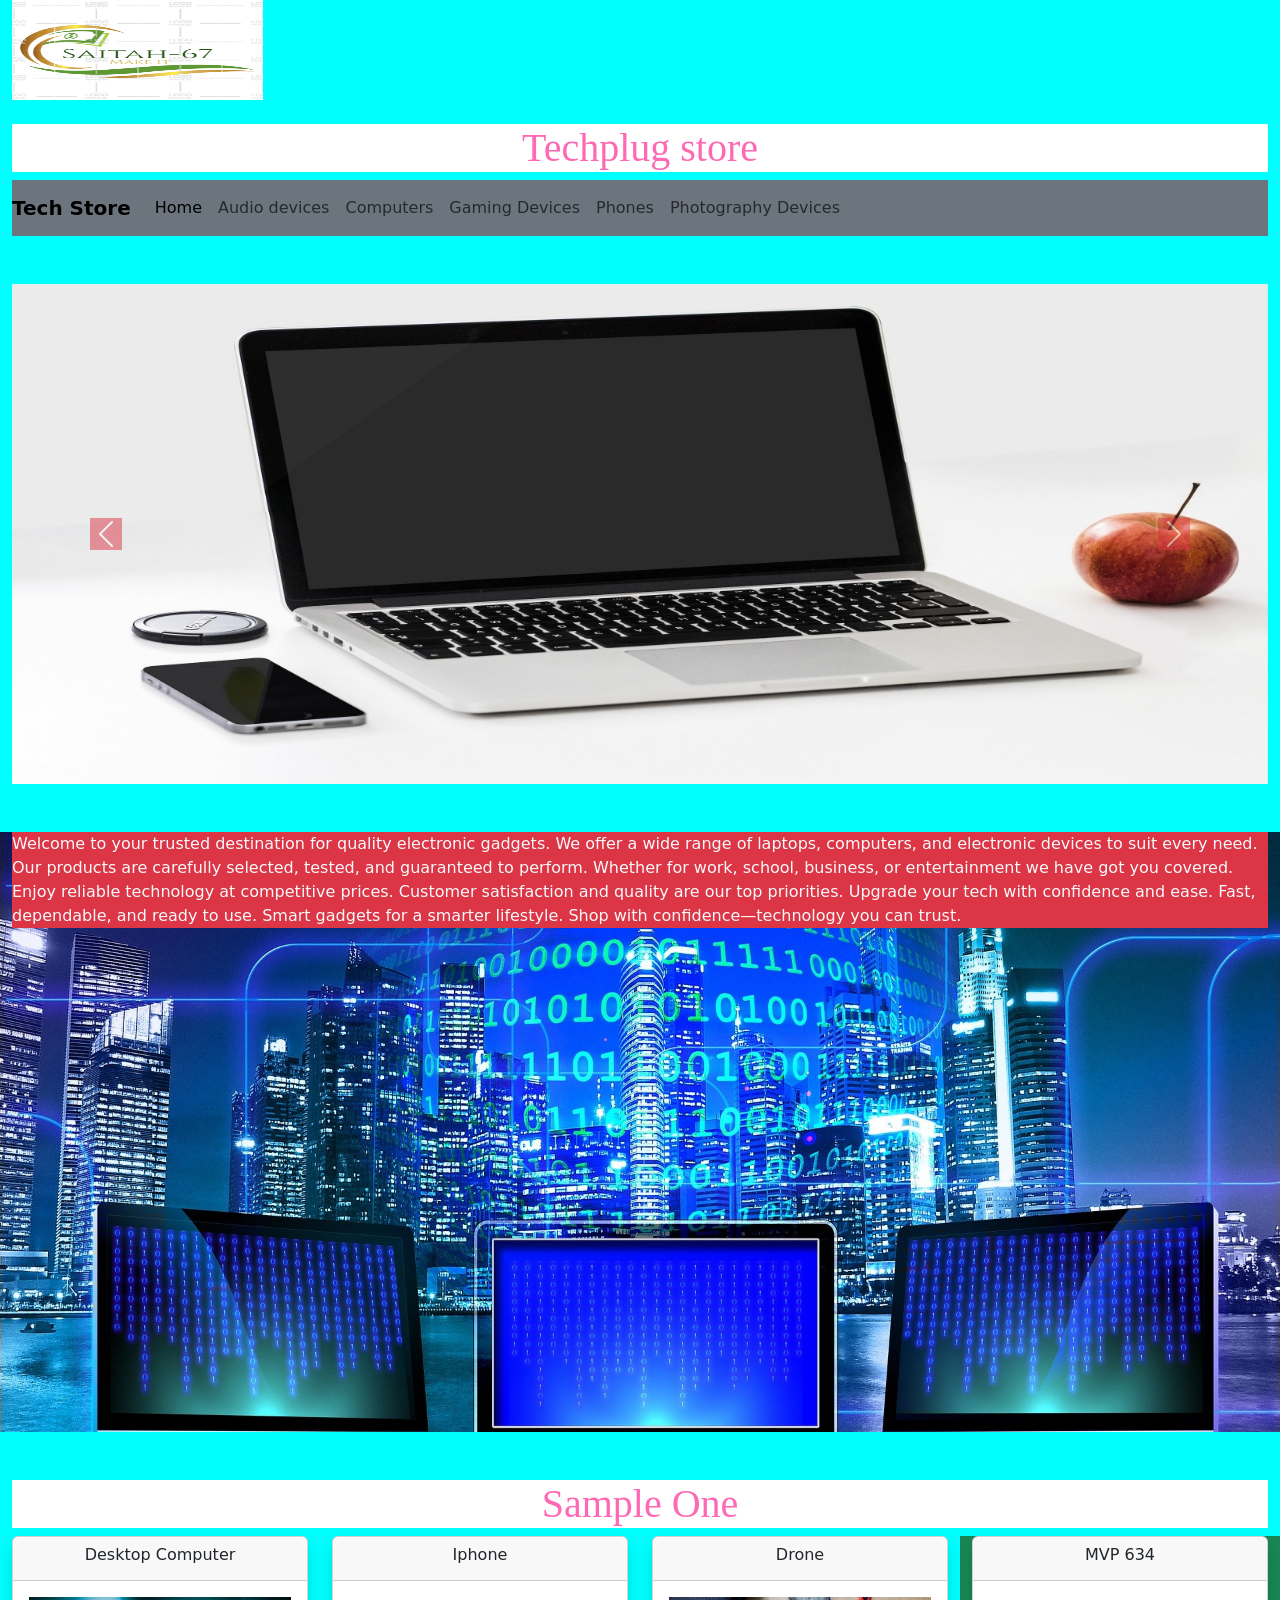
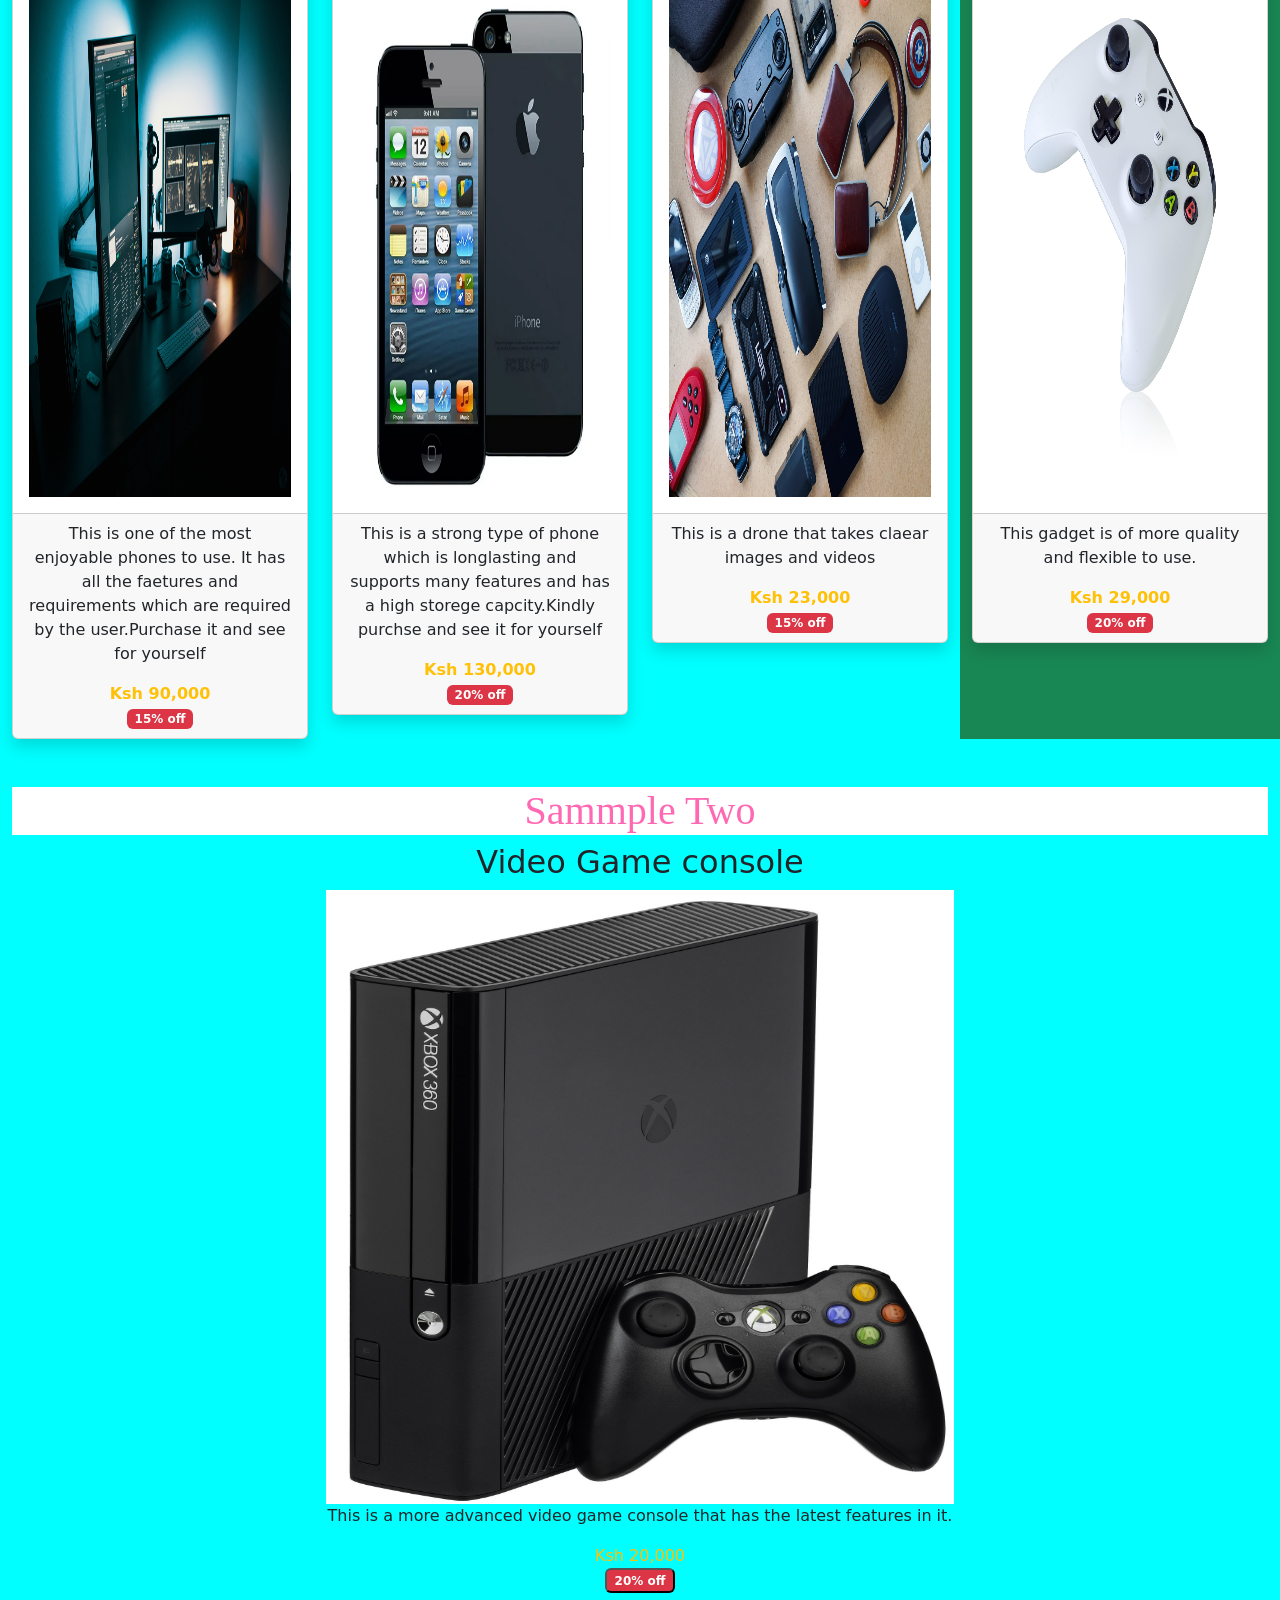
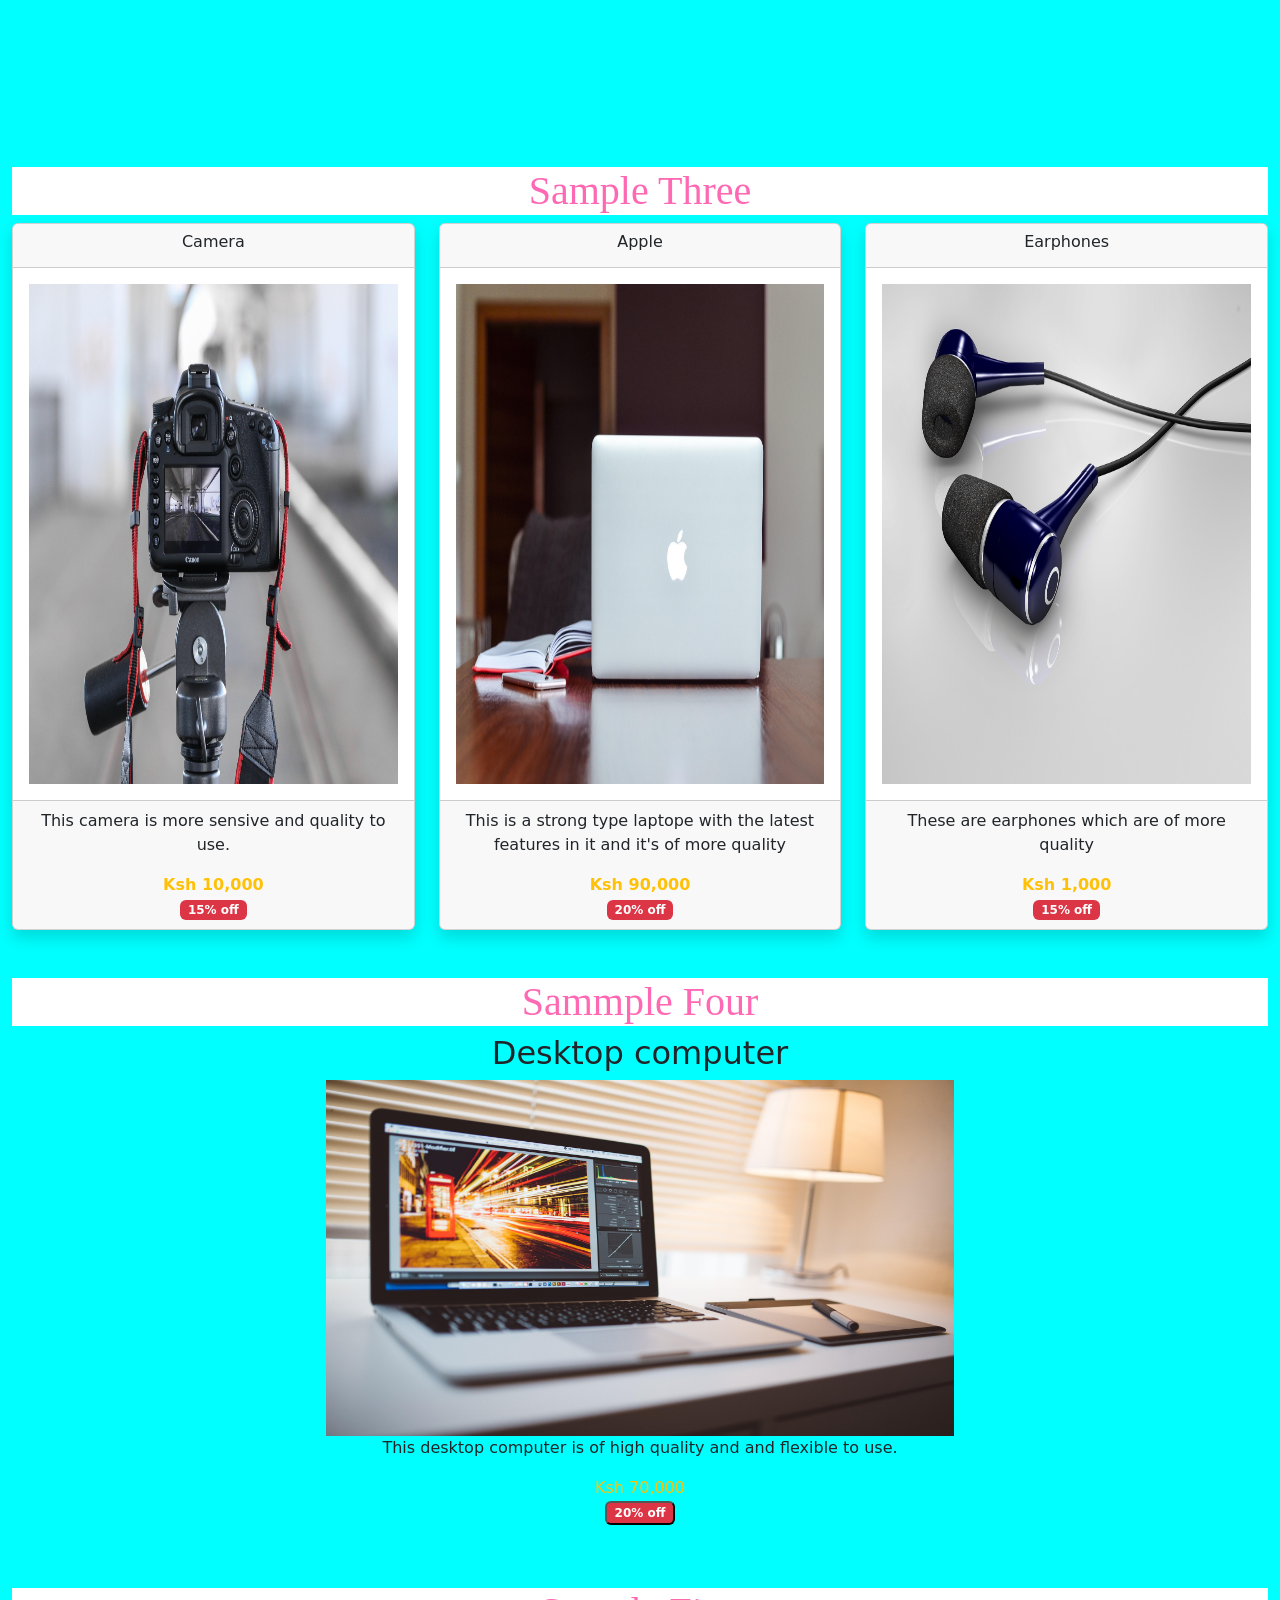
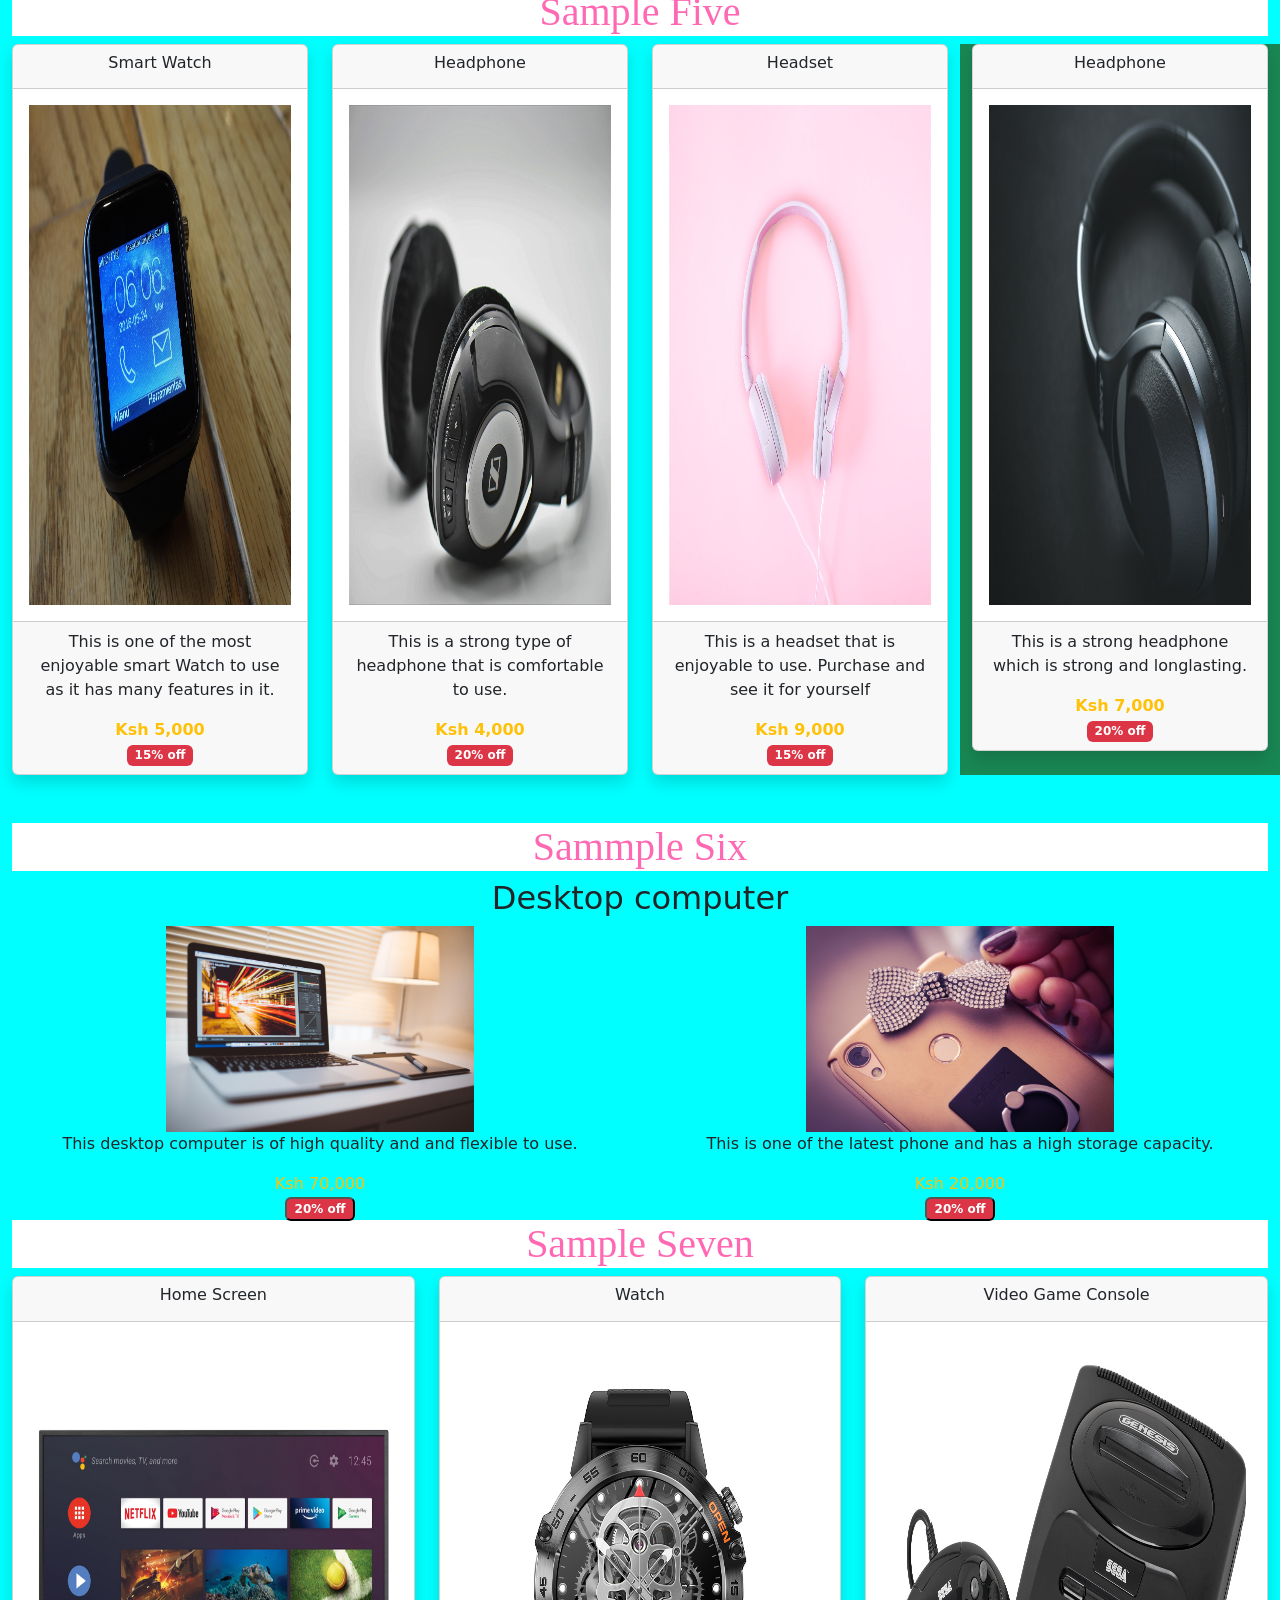
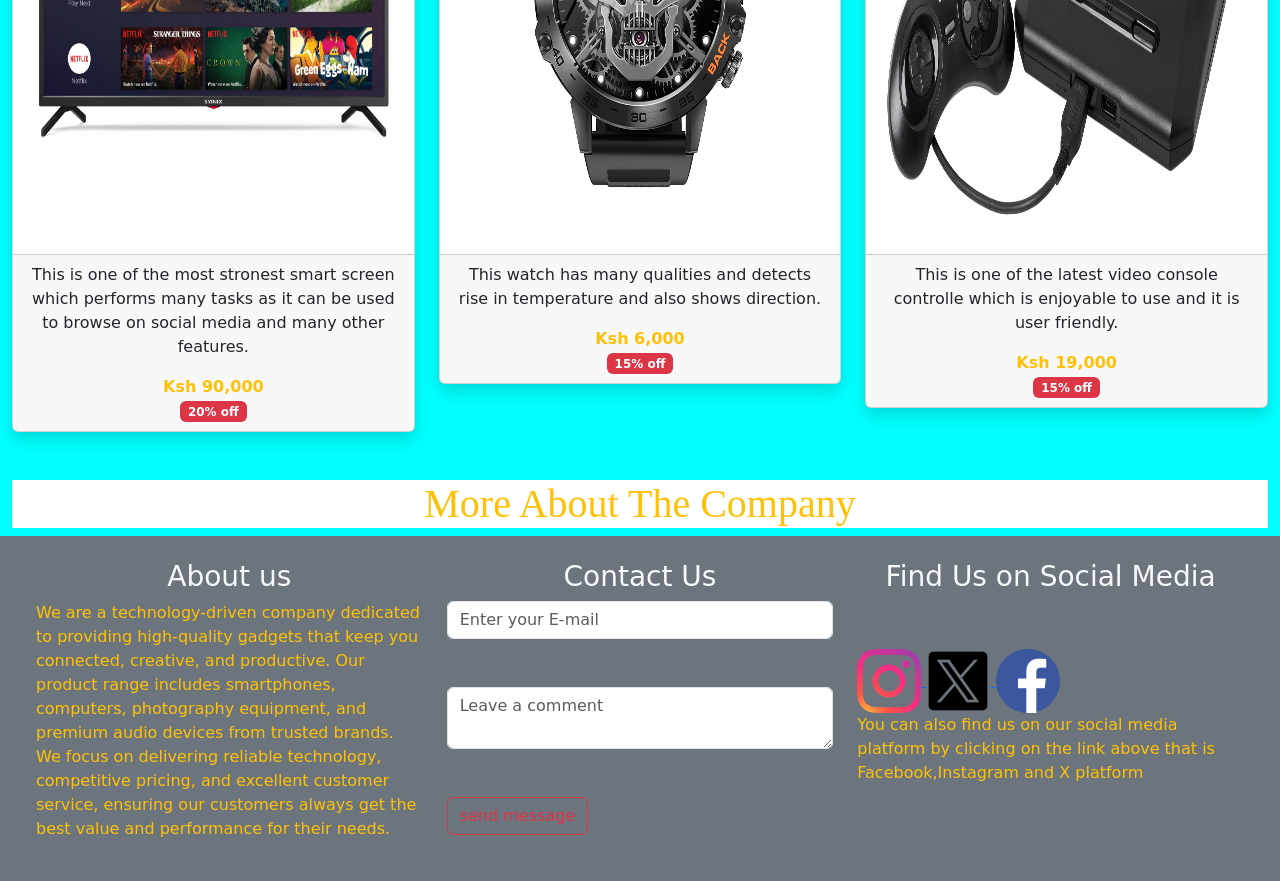
==== commit 4fc43635: "code corrected" ====
--- a/index.html
+++ b/index.html
@@ -65,17 +65,17 @@
                         <img src="images/heart-rate-monitoring-device-1903997_1920.jpg" alt="" class="d-block" height="500px" width="100%">
                     </div>
                 </div>
-                 <div>
+                 
                     <!-- controlers -->
-                     <div>
+                     
                         <a href="#mycarousel" class="carousel-control-prev" data-bs-slide="prev">
                             <span class="carousel-control-prev-icon bg-danger"></span>
                         </a>
                         <a href="#mycarousel" class="carousel-control-next" data-bs-slide="next">
                             <span class="carousel-control-next-icon bg-danger"></span>
                         </a>
-                     </div>
-                 </div> 
+                     
+                 
             </div>
              
         </div>
@@ -86,15 +86,13 @@
      
 
            <!-- background starts here -->
-            <section class="row text-left text-warning text-warning">
+            <section class="row text-left text-light">
                 <div class="col-md-12" style="background-image: url(images/monitor-1307227_1920.jpg);
                 background-size: cover;
                 background-position: center;
                 height: 600px;
                 width: 100%;">
-            <p>Here's an attractive, clean message you can place on your website:
-
-Welcome to your trusted destination for quality electronic gadgets.
+            <p class="bg-danger">Welcome to your trusted destination for quality electronic gadgets.
 We offer a wide range of laptops, computers, and electronic devices to suit every need.
 Our products are carefully selected, tested, and guaranteed to perform.
 Whether for work, school, business, or entertainment we have got you covered.
@@ -174,7 +172,7 @@
                        </div>
                  </div>
             </div>
-            <div class="col-md-3 bg-succes">
+            <div class="col-md-3 bg-success">
                  <!-- the card starts here -->
                  <div class="card shadow">
                     <!-- card header -->
@@ -353,7 +351,7 @@
                        </div>
                  </div>
             </div>
-            <div class="col-md-3 bg-succes">
+            <div class="col-md-3 bg-success">
                  <!-- the card starts here -->
                  <div class="card shadow">
                     <!-- card header -->
@@ -475,9 +473,9 @@
         <div class="col-md-4">
             <h3 class="text-center text-light">Contact Us</h3>
             <form>
-                <input type="email" placeholder="Ener your E-mail" class="form-control"><br><br>
+                <input type="email" placeholder="Enter your E-mail" class="form-control"><br><br>
                 <textarea name="" id="" class="form-control" placeholder="Leave a comment"></textarea><br><br>
-                <input type="button" value="send message" class="btn btn-outline-danger">
+                <input type="submit" value="send message" class="btn btn-outline-danger">
             </form>
         </div>
         <div class="col-md-4">
@@ -498,6 +496,8 @@
         </div>
        </section>
        <!-- the footer ends here -->
- <script src="js/bootstrap.js"></script>
+<script src="https://cdn.jsdelivr.net/npm/@popperjs/core@2.11.8/dist/umd/popper.min.js"></script>
+<script src="js/bootstrap.js"></script>
+
 </body>
 </html>
